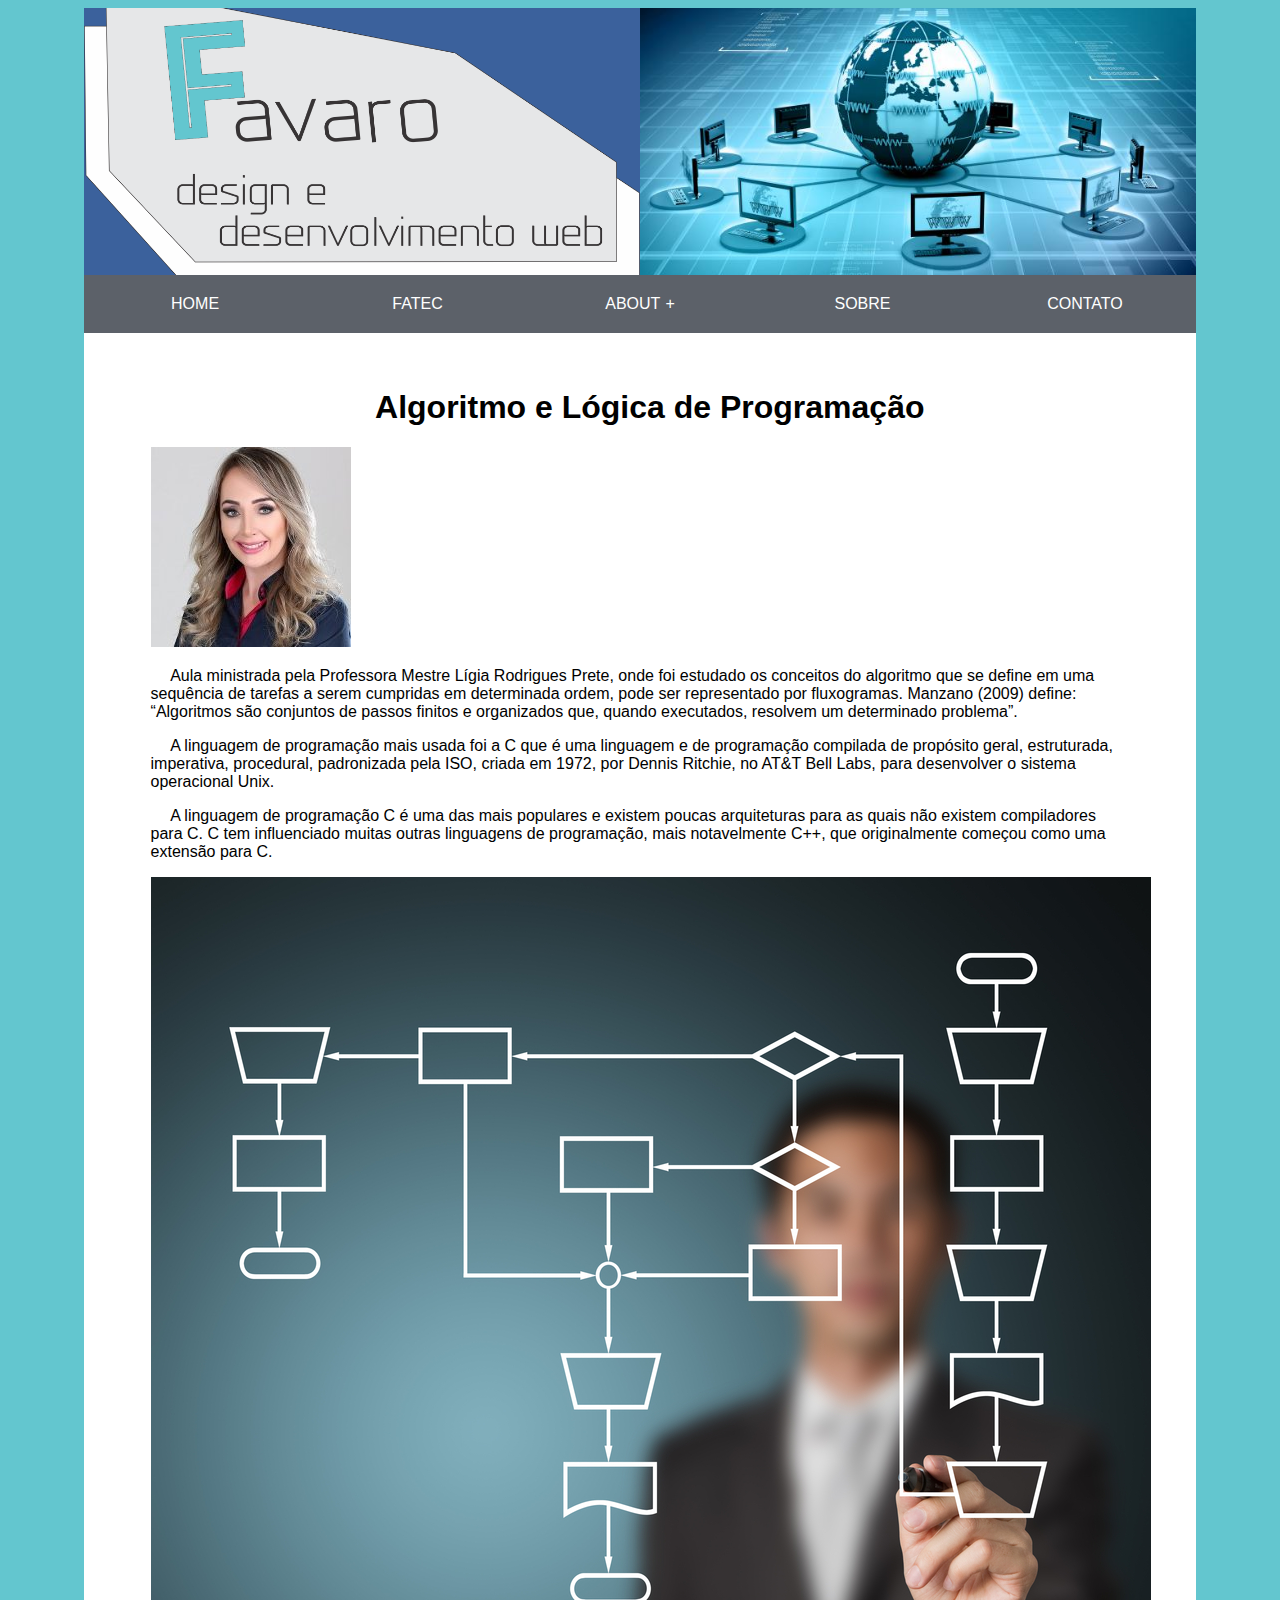
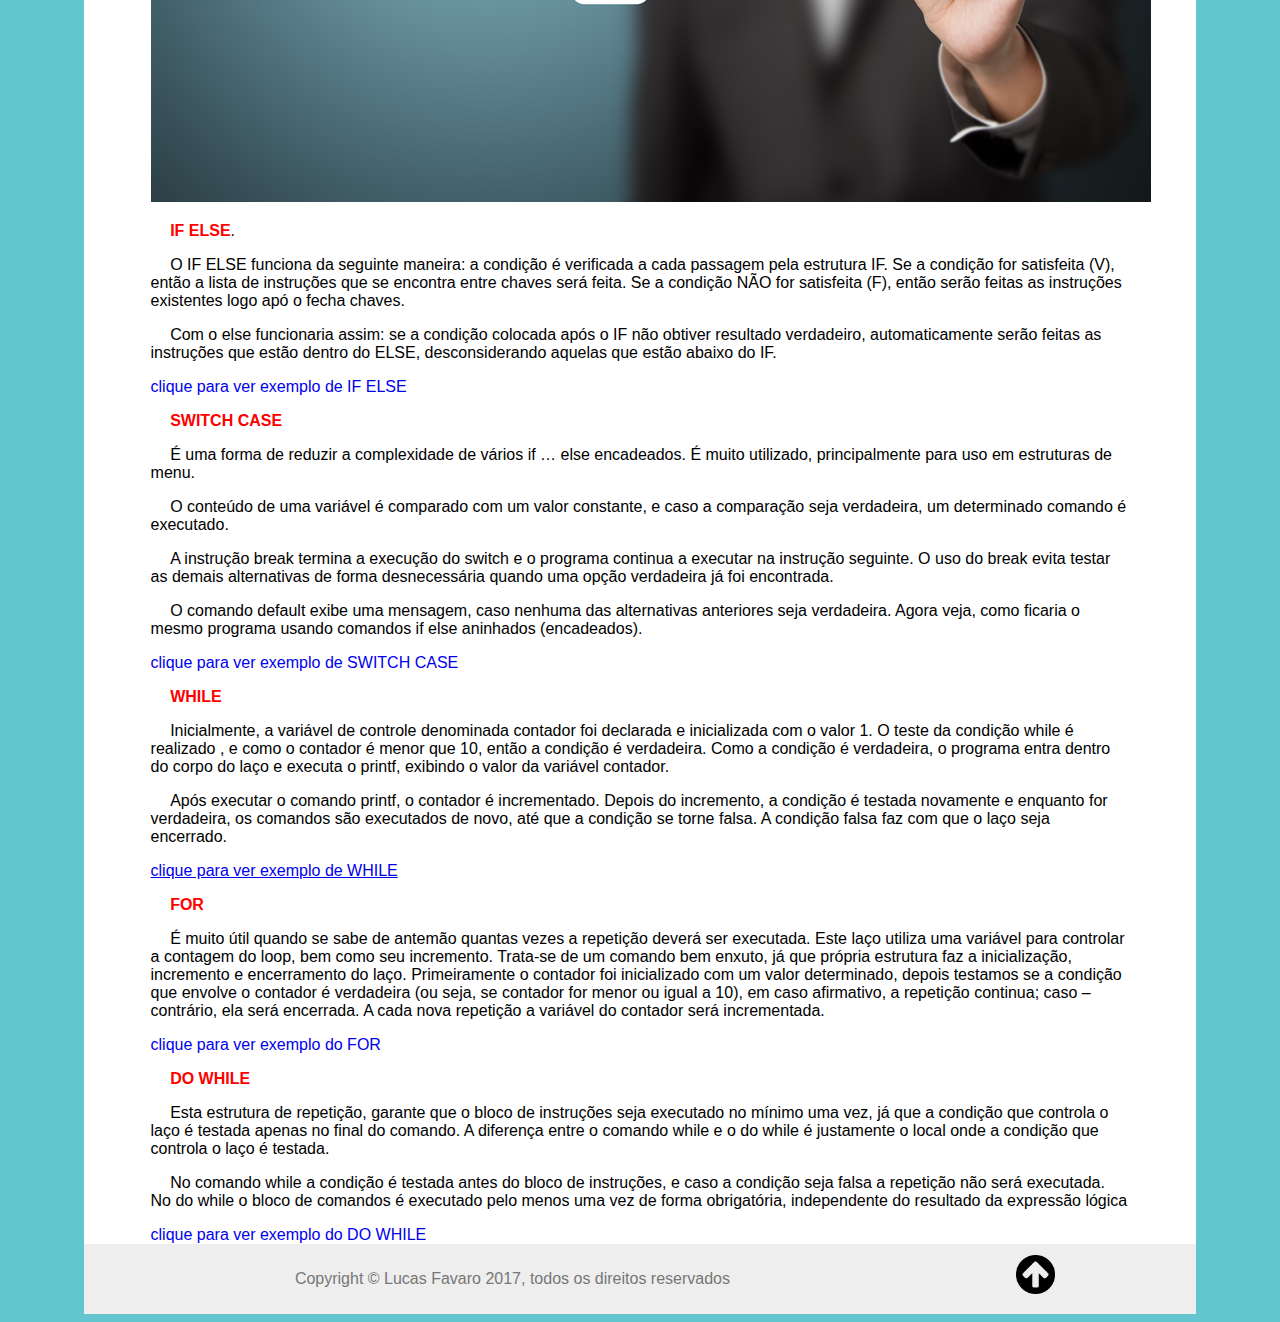
==== algoritmo.html @ 5ed399e3 "Blog com algumas alteraçoes no css" ====
<!DOCTYPE html>
<html lang="pt-br">
    <head>
        <title>Algoritimo e lógica de programação</title>
        <meta charset="UTF-8">
        <link rel="stylesheet" type="text/css" href="css/blog.css"/>
    </head>
    <body>
        <a  name="topo"></a>
        <section>
            <header> 

                
            </header>
             <nav class="menu">
  <ul>
    <li><a href="index.html">Home</a></li>
	<li><a href="fatec.html">Fatec</a></li>
	
    <li class="sub-menu"><a href="#">About</a>
      
      <ul>
          <li><a href="algoritmo.html">Algoritmo</a></li>
          <li><a href="bases.html">Bases</a></li>
          <li><a href="criaçao_de_conteudo.html">Criação de Conteudo</a></li>
          <li><a href="design.html">Design</a></li>
          <li><a href="matematica.html">Matematica</a></li>
          <li><a href="padroes.html">Padrões</a></li>
          <li><a href="portugues.html">Português</a></li>
      </ul>
    
    </li>    
   <li><a href="sobre.html">Sobre</a></li>
	<li><a href="contato.html">Contato</a></li>
  </ul>
</nav><!--/menu-->
            <article>
                <h1>Algoritmo e Lógica de Programação</h1> 
                <img class="fotoprof" alt="professora Ligia" src="imagens/ligia.jpg" title="Prof Lígia Rodrigues Prete"/>
                <p>Aula ministrada pela Professora Mestre Lígia Rodrigues Prete, onde foi estudado os conceitos do algoritmo que 
                    se define em uma sequência de tarefas a serem 
                    cumpridas em determinada ordem, pode ser representado por fluxogramas. Manzano (2009) define: “Algoritmos são
                    conjuntos de passos finitos e organizados que, quando executados, resolvem um determinado problema”.</p>

                <p>A linguagem de programação mais usada foi a C que é uma linguagem e de programação compilada de propósito geral,
                    estruturada, imperativa, procedural, padronizada pela ISO, criada em 1972, por Dennis Ritchie, no AT&T Bell 
                    Labs, para desenvolver o sistema operacional Unix.</p>

                <p>A linguagem de programação C é uma das mais populares e existem poucas arquiteturas para as quais não existem 
                    compiladores para C. C tem influenciado muitas outras linguagens de programação, mais notavelmente C++, que 
                    originalmente começou como uma extensão para C. </p>

                <img class="alg" alt="Algoritmo" src="imagens/algoritmo.jpg"/>
                <p><strong>IF ELSE</strong>.<br/></p>

                <p>O IF ELSE funciona da seguinte maneira: a condição é verificada a cada passagem pela estrutura IF. Se a condição
                    for satisfeita (V), então a lista de instruções que se encontra entre chaves será feita.
                    Se a condição NÃO for satisfeita (F), então serão feitas as instruções existentes logo apó o fecha chaves.</p>

                <p>Com o else funcionaria assim: se a condição colocada após o IF não obtiver resultado verdadeiro, automaticamente
                    serão feitas as instruções que estão dentro do ELSE,
                    desconsiderando aquelas que estão abaixo do IF.</p>

                <a tabindex="18" class="ifelse" target="blank" href="imagens/ifelse.PNG" >clique para ver exemplo de  IF ELSE </a>

                <p><strong>SWITCH CASE</strong></p>

                <p>É uma forma de reduzir a complexidade de vários if … else encadeados. É muito utilizado, principalmente para 
                    uso em estruturas de menu.</p>

                <p>O conteúdo de uma variável é comparado com um valor constante, e caso a comparação seja verdadeira, um determinado
                    comando é executado.</p>

                <p>A instrução break termina a execução do switch e o programa continua a executar na instrução seguinte.
                    O uso do break evita testar as demais alternativas de forma desnecessária quando uma opção verdadeira já foi encontrada.</p>

                <p>O comando default exibe uma mensagem, caso nenhuma das alternativas anteriores seja verdadeira.
                    Agora veja, como ficaria o mesmo programa usando comandos if else aninhados (encadeados).</p>


                <a tabindex="19" class="ifelse" target="_blank" href="imagens/switchcase.PNG">clique para ver exemplo de SWITCH CASE</a>
                <p><strong>WHILE</strong></p>
                <p>Inicialmente, a variável de controle denominada contador foi declarada e inicializada com o valor 1.
                    O teste da condição while é realizado , e como o contador é menor que 10, então a condição é verdadeira.
                    Como a condição é verdadeira, o programa entra dentro do corpo do laço e executa o printf, exibindo o valor da 
                    variável contador.</p>

                <p>Após executar o comando printf, o contador é incrementado.
                    Depois do incremento, a condição é testada novamente e enquanto for verdadeira, os comandos são executados de 
                    novo, até que a condição se torne falsa.
                    A condição falsa faz com que o laço seja encerrado.</p>

                <a tabindex="20" class="while" target="_blank" href="imagens/while.PNG">clique para ver exemplo de WHILE</a>
                <p><strong>FOR</strong></p>
                <p>  É muito útil quando se sabe de antemão quantas vezes a repetição deverá ser executada. Este laço utiliza
                    uma variável para controlar a contagem do loop, bem como seu incremento. Trata-se de um comando bem enxuto,
                    já que própria estrutura faz a inicialização, incremento e encerramento do laço.
                    Primeiramente o contador foi inicializado com um valor determinado, depois testamos se a condição que envolve
                    o contador é verdadeira (ou seja, se contador for menor ou igual a 10), em caso afirmativo, a repetição continua; caso – contrário,
                    ela será encerrada. A cada nova repetição a variável do contador será incrementada.</p>
                <a tabindex="21" class="ifelse" target="_blank" href="imagens/for.PNG">clique para ver exemplo do FOR</a>
                <p><strong>DO WHILE</strong></p>
                <p>Esta estrutura de repetição, garante que o bloco de instruções seja executado no mínimo uma vez, já que a condição que 
                    controla o laço é testada apenas no final do comando. A diferença entre o comando while e o do while é justamente o 
                    local onde a condição que controla o laço é testada.</p>
                <p>No comando while a condição é testada antes do bloco de instruções, e caso a condição seja falsa a repetição não será
                    executada. No do while o bloco de comandos é executado pelo menos uma vez de forma obrigatória, independente do 
                    resultado da expressão lógica</p>
                <a tabindex="22" class="ifelse" target="_blank" href="imagens/do_while.PNG">clique para ver exemplo do DO WHILE</a>

            </article>
            <aside>

            </aside>
            <footer>
                <a tabindex="23" class="seta" href="#topo"><img alt="voltar ao topo" class="seta" src="imagens/seta.png" title="Voltar ao Topo"></a>
                <p class="copy">Copyright &copy; Lucas Favaro 2017, todos os direitos reservados</p>
            </footer>

        </section>       
    </body>
</html>
---- css/blog.css ----
html{
    font-family: Helvetica;
}

body,p
.menu,
.sub-menu {  
 background-size:100%vw;  
}
body{
    background-color: #63C6CF;
}
section{
    background-color: #fff;
    margin:0% 6% 0% 6%;
}
article{
    margin:5% 6% 0% 6%;
}
header{
	display:flex;
	padding:12%;
  background-color: #3B619C;
  background-image: url(../imagens/sistemas-para-internet.jpg), url(../imagens/meu_logo.png);
  background-repeat: no-repeat, no-repeat ;
	background-position:right,left;
  background-size: 50%,50%;
}
 /*#5C6169; 
 menu*/
.menu {
  font-family: sans-serif;
}
.menu ul {
  list-style: none;
  margin: 0;
  padding: 0;
  display: flex;
  flex-wrap: wrap;
}
.menu ul li {
  width: 20%;
}
@media (max-width: 40em) {
  .menu ul li {
    width: 100%;
  }
}
.menu ul li > ul {
  display: none;
  flex-direction: column;
}
.menu ul li > ul li {
  width: 100%;
}
.menu ul li:hover > ul {
  display: flex;
}
.menu a {
  text-transform: uppercase;
  display: block;
  background: #5C6169;
  padding: 20px;
  color: white;
  text-decoration: none;
  text-align: center;
}

.menu a:hover {
  background: gray;
}
.menu .sub-menu li > a {
  background: #5C6169;
  color: white;
}
.menu .sub-menu > a:after {
  content: "+";
  padding-left: 5px;
}

h1,p{
    font-size: 1,8vw;
     text-indent: 2%;  
}
h1{
   text-align: center;
}
#fateclink{
  float: right;
	padding-right:5%;
}
.fotos{
    float: right;
    height:30%;
    width:30%;
    
}
.designimage{
    height: 25%;
    width: 25%;
    margin: 2% 4% 2% 4%;
}
#tim{
  padding:15%;
  background-image: url(../imagens/tim_bernes_lee.jpg);
  background-repeat: no-repeat;
  background-position: left;
  margin-right: 2%;
  float: left;
}
#cricao{
  padding:10%;
  background-image: url(../imagens/bases.jpg), url(../imagens/protocolos.png);
  background-repeat: no-repeat,no-repeat;
}
.html{
    height:50%;
    width:50%;
}
.html1{
    float: right;
    height:50%;
    width:50%;
}
.tec{
    height: 35%;
    width: 35%;
    float: right;
    margin: 1% 0% 1% 1%;
}

.port{
    height: 30%;
    width: 30%;
    margin: 0% 0% 0% 5%;  
}
.mat{
    height: 35%;
    width: 35%;
    margin: 0% 2% 2% 1%;
    float: left;
}
.mat2{
    height: 35%;
    width: 35%;
    margin: 0% 2% 2% 5%;
    float: left;
}
#articledesign{
  border-top: solid;
  margin-top: 13%;
}
.formulario{
    padding: 2% 0% 40% 0%;
}
input,  textarea, select{
    display:block;
    margin-bottom:2%;
    size: 40%;
}
input.dis_inline{
    display:inline-block;

}
.inline{
    margin:10px;
    display:inline-block;
}




footer {
    clear: both;
    background: #eee;
    padding: 1%;
    border-top: 1% solid #ddd;
    text-align: center;
    color: #777;
}
.copy{
    margin: 15px 0px 15px 40px;
}

.ifelse{
    display: table;
    text-decoration: none;
}
.sitejefferson{
    float: right;
    margin: 100px 170px 0px 0px;
}
.siteneto{
  float: right;
  width:5%;
  height: 5%;
  margin: 100px 100px 10px 20px;
}
#seo{
  display:flex;
  padding:15%;
  background-image: url(../imagens/marketing_digital.png);
  background-repeat: no-repeat;
  background-position:left;
}
.seo1{
    float: left;
    height: 25%;
    width: 25%;
}
strong{
    color: red;
}

.artigo{   
    position: absolute;
    margin: 0px 52% 0px 5%;
}
.relatorio{
    
    float: right;
    margin: 0px 5% 0px 52%;   
}
h2{
    text-align: center;
}
.seta{ 
    height: 19%;
    width: 19%;
    float: right;
    margin: 0% 10% 0% 0%;
}

.logorede{
    width: 4%;
    height: 4%;
    margin: 21% 0% 0% 0%;
}
.redessociais{
    margin: 1% 0% 0% 5%; 
    height: 4%;
    width: 4%; 
}
.materia{
    border-bottom: solid;
}
.brasil{
    height: 50px;
    width: 50px;
    float: left;
    margin: 0% 0% 1% 40%; 
}
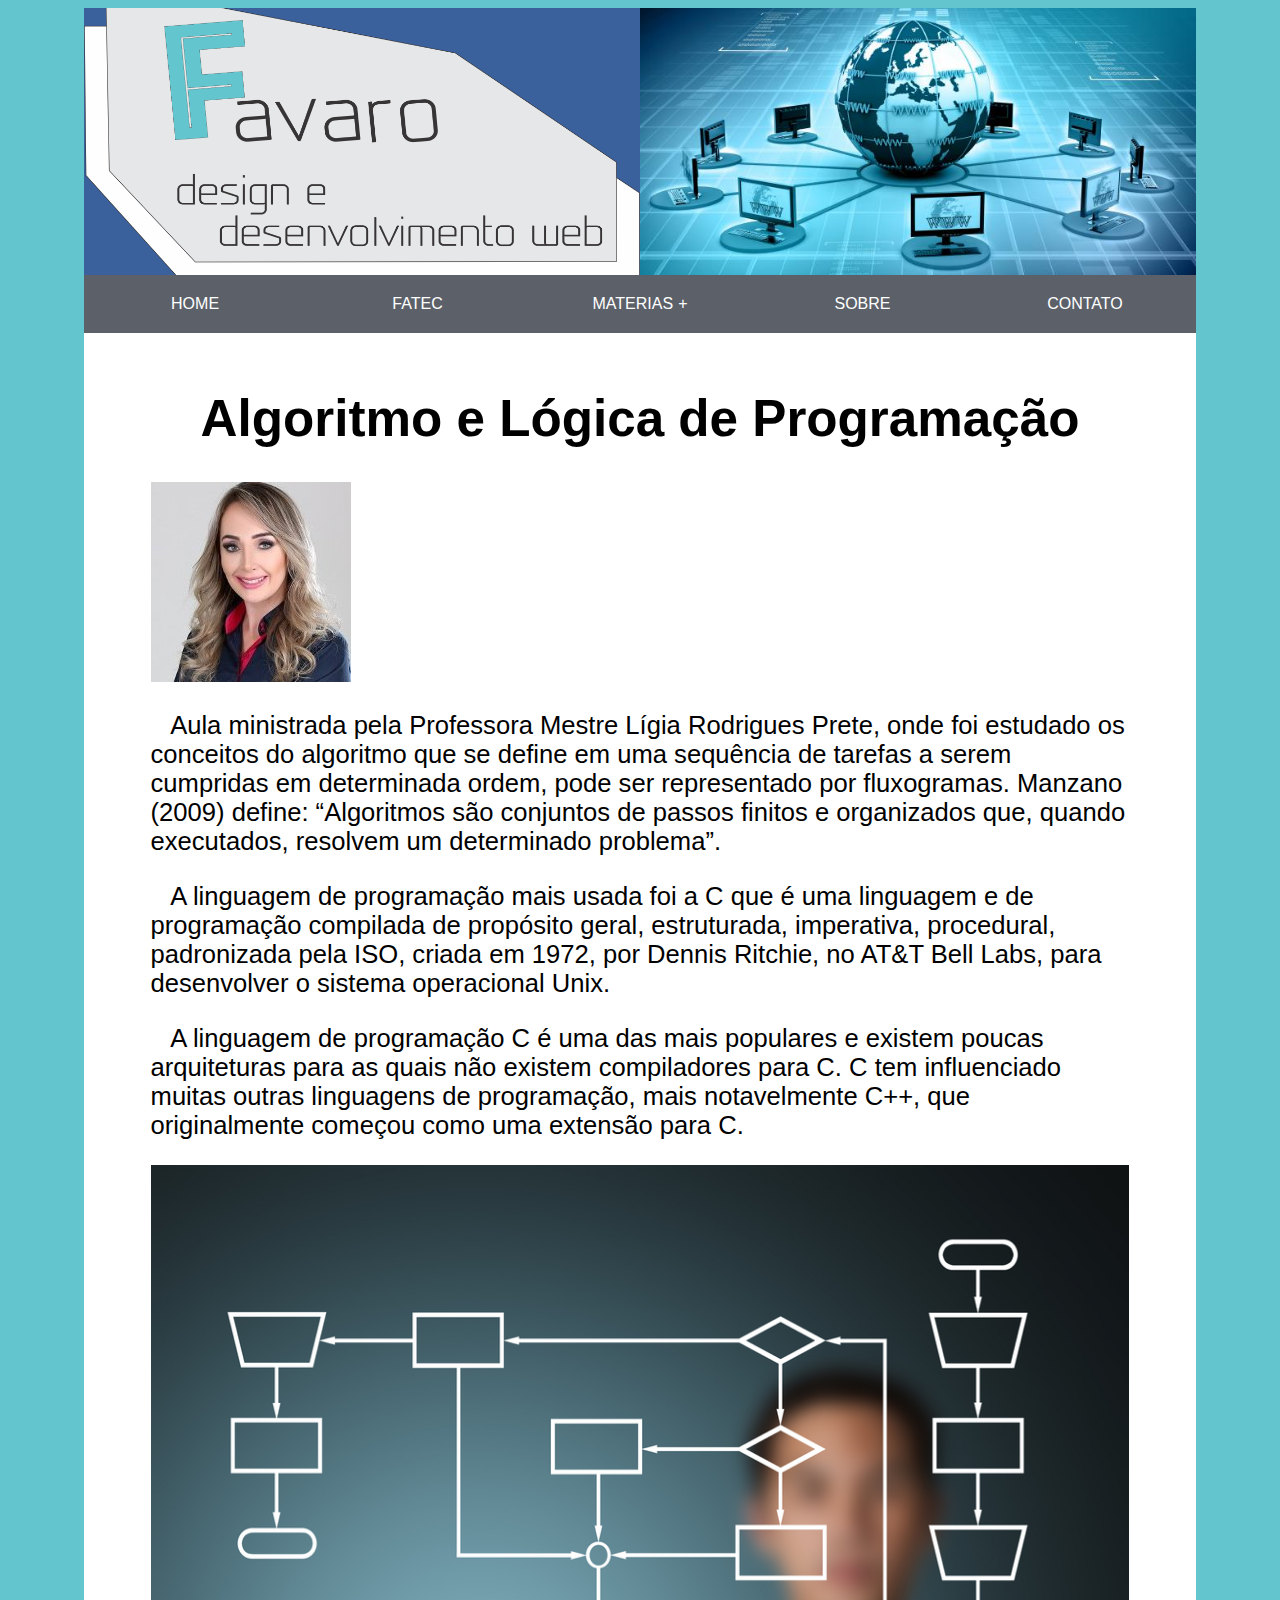
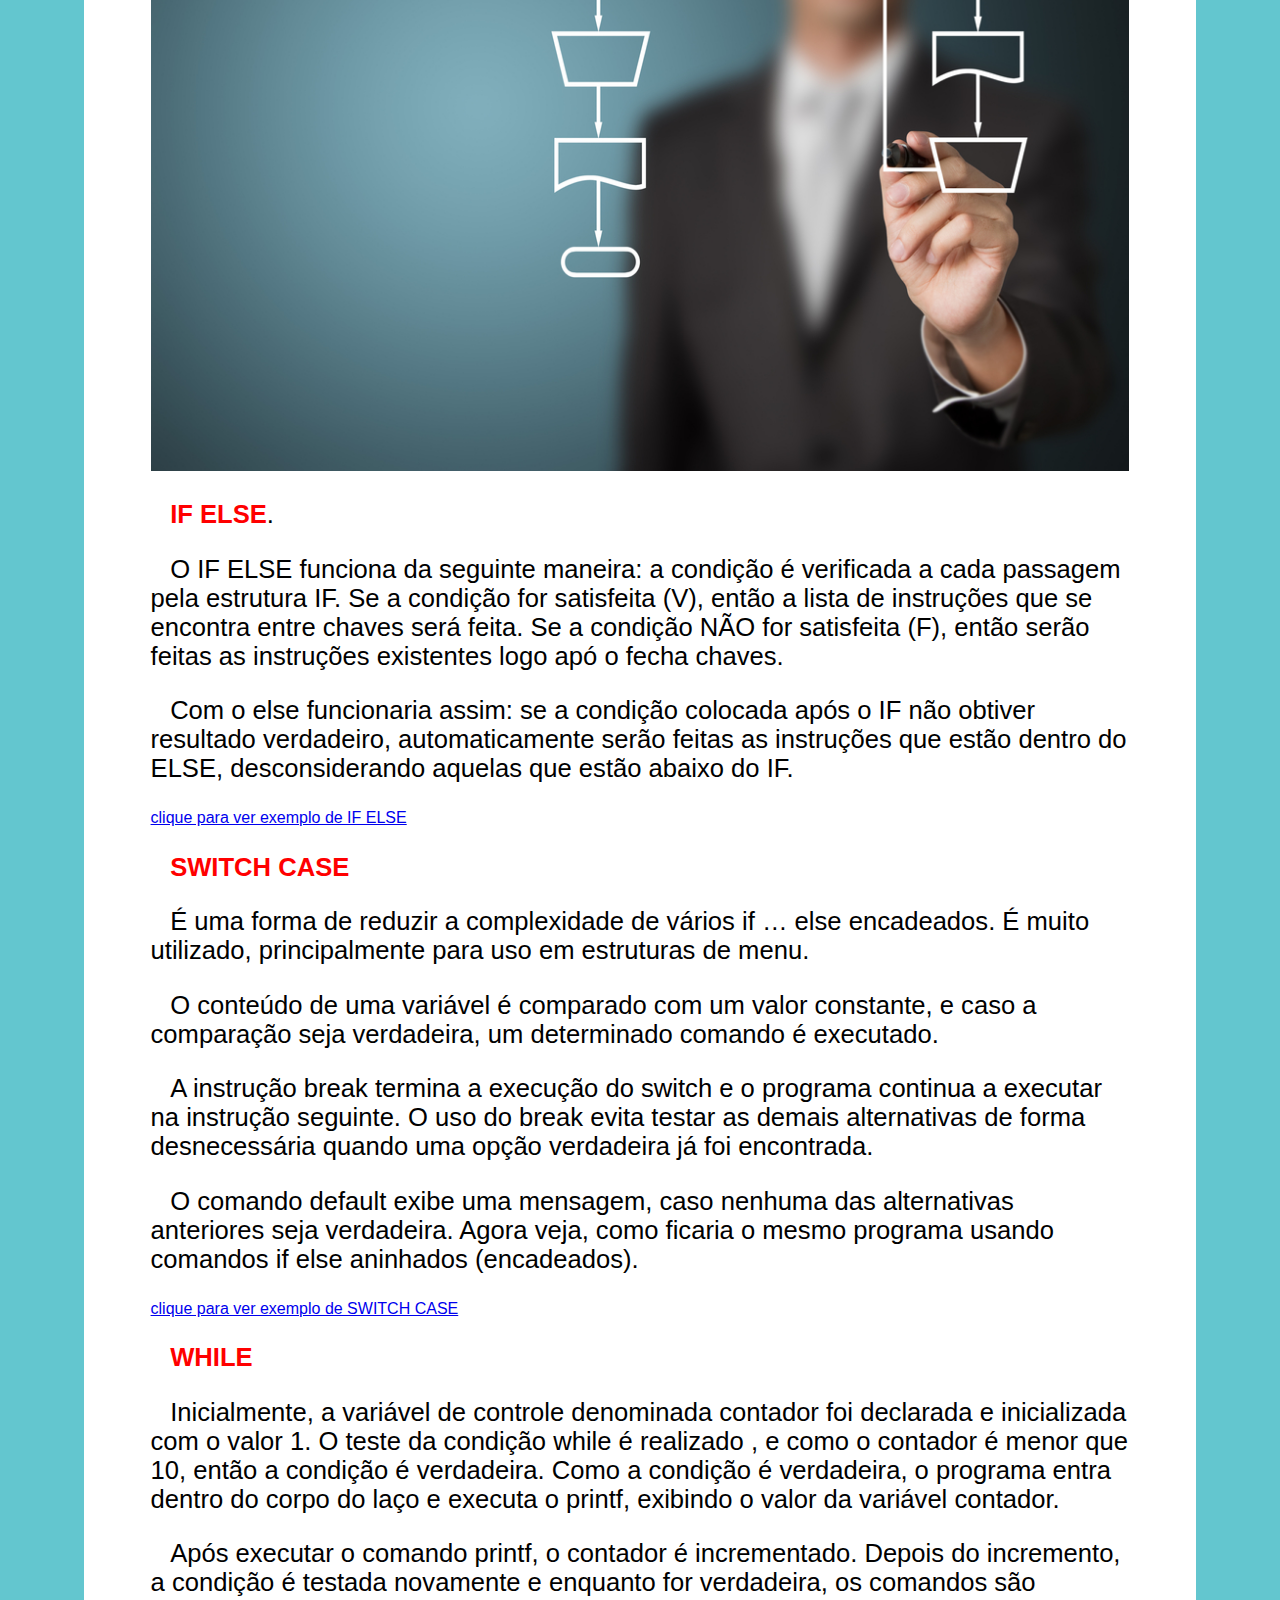
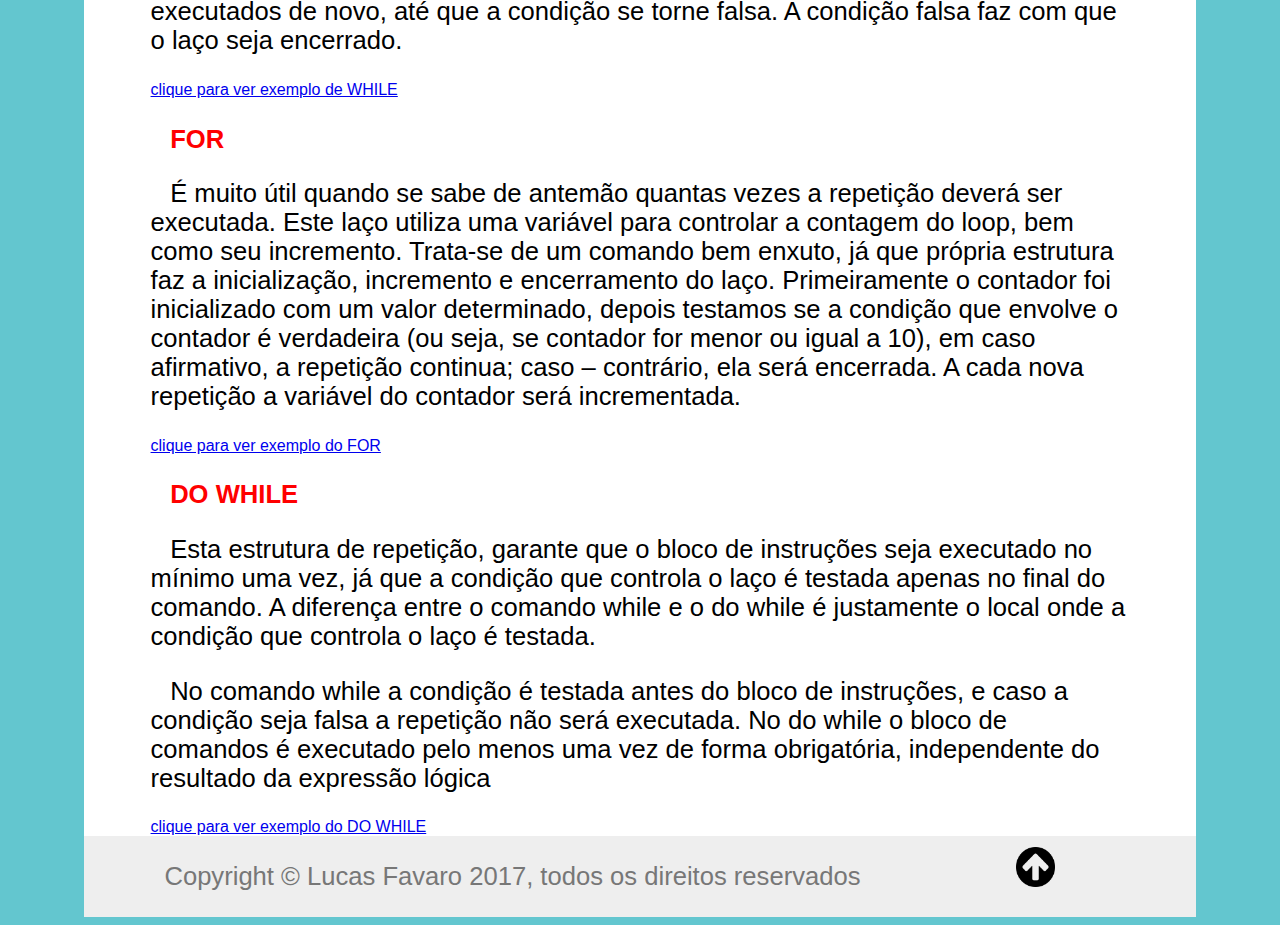
==== commit 1d9d51d7: "atualizaçao dos menus;" ====
--- a/algoritmo.html
+++ b/algoritmo.html
@@ -3,6 +3,7 @@
     <head>
         <title>Algoritimo e lógica de programação</title>
         <meta charset="UTF-8">
+        <meta name="viewport" content="width=device-width, initial-scale=1.0">
         <link rel="stylesheet" type="text/css" href="css/blog.css"/>
     </head>
     <body>
@@ -17,16 +18,16 @@
     <li><a href="index.html">Home</a></li>
 	<li><a href="fatec.html">Fatec</a></li>
 	
-    <li class="sub-menu"><a href="#">About</a>
+    <li class="sub-menu"><a href="#">Materias</a>
       
       <ul>
           <li><a href="algoritmo.html">Algoritmo</a></li>
           <li><a href="bases.html">Bases</a></li>
-          <li><a href="criaçao_de_conteudo.html">Criação de Conteudo</a></li>
+		  <li><a href="criaçao_de_conteudo.html">Criação de Conteudo</a></li>
           <li><a href="design.html">Design</a></li>
-          <li><a href="matematica.html">Matematica</a></li>
+		  <li><a href="matematica.html">Matematica</a></li>
           <li><a href="padroes.html">Padrões</a></li>
-          <li><a href="portugues.html">Português</a></li>
+		  <li><a href="portugues.html">Português</a></li>
       </ul>
     
     </li>    
--- a/css/blog.css
+++ b/css/blog.css
@@ -5,7 +5,7 @@
 body,p
 .menu,
 .sub-menu {  
- background-size:100%vw;  
+  
 }
 body{
     background-color: #63C6CF;
@@ -78,13 +78,20 @@
   padding-left: 5px;
 }
 
-h1,p{
-    font-size: 1,8vw;
+p{
+    font-size: 2vw;
      text-indent: 2%;  
 }
 h1{
+  font-size: 4vw;
    text-align: center;
 }
+
+img{
+  max-width: 100%;
+  height: auto;
+}
+
 #fateclink{
   float: right;
 	padding-right:5%;
@@ -146,10 +153,11 @@
     margin: 0% 2% 2% 5%;
     float: left;
 }
-#articledesign{
+/*#articledesign{
   border-top: solid;
   margin-top: 13%;
 }
+*/
 .formulario{
     padding: 2% 0% 40% 0%;
 }
@@ -157,12 +165,14 @@
     display:block;
     margin-bottom:2%;
     size: 40%;
+
 }
 input.dis_inline{
-    display:inline-block;
+    display:block;
 
 }
 .inline{
+  
     margin:10px;
     display:inline-block;
 }
@@ -182,10 +192,7 @@
     margin: 15px 0px 15px 40px;
 }
 
-.ifelse{
-    display: table;
-    text-decoration: none;
-}
+
 .sitejefferson{
     float: right;
     margin: 100px 170px 0px 0px;
@@ -214,12 +221,11 @@
 
 .artigo{   
     position: absolute;
-    margin: 0px 52% 0px 5%;
+    margin: 0% 52% 0% 5%;
 }
 .relatorio{
-    
-    float: right;
-    margin: 0px 5% 0px 52%;   
+    float: right;
+    margin: 0% 5% 0% 52%;   
 }
 h2{
     text-align: center;
@@ -245,8 +251,8 @@
     border-bottom: solid;
 }
 .brasil{
-    height: 50px;
-    width: 50px;
+    height: 10%;
+    width: 10%;
     float: left;
     margin: 0% 0% 1% 40%; 
 }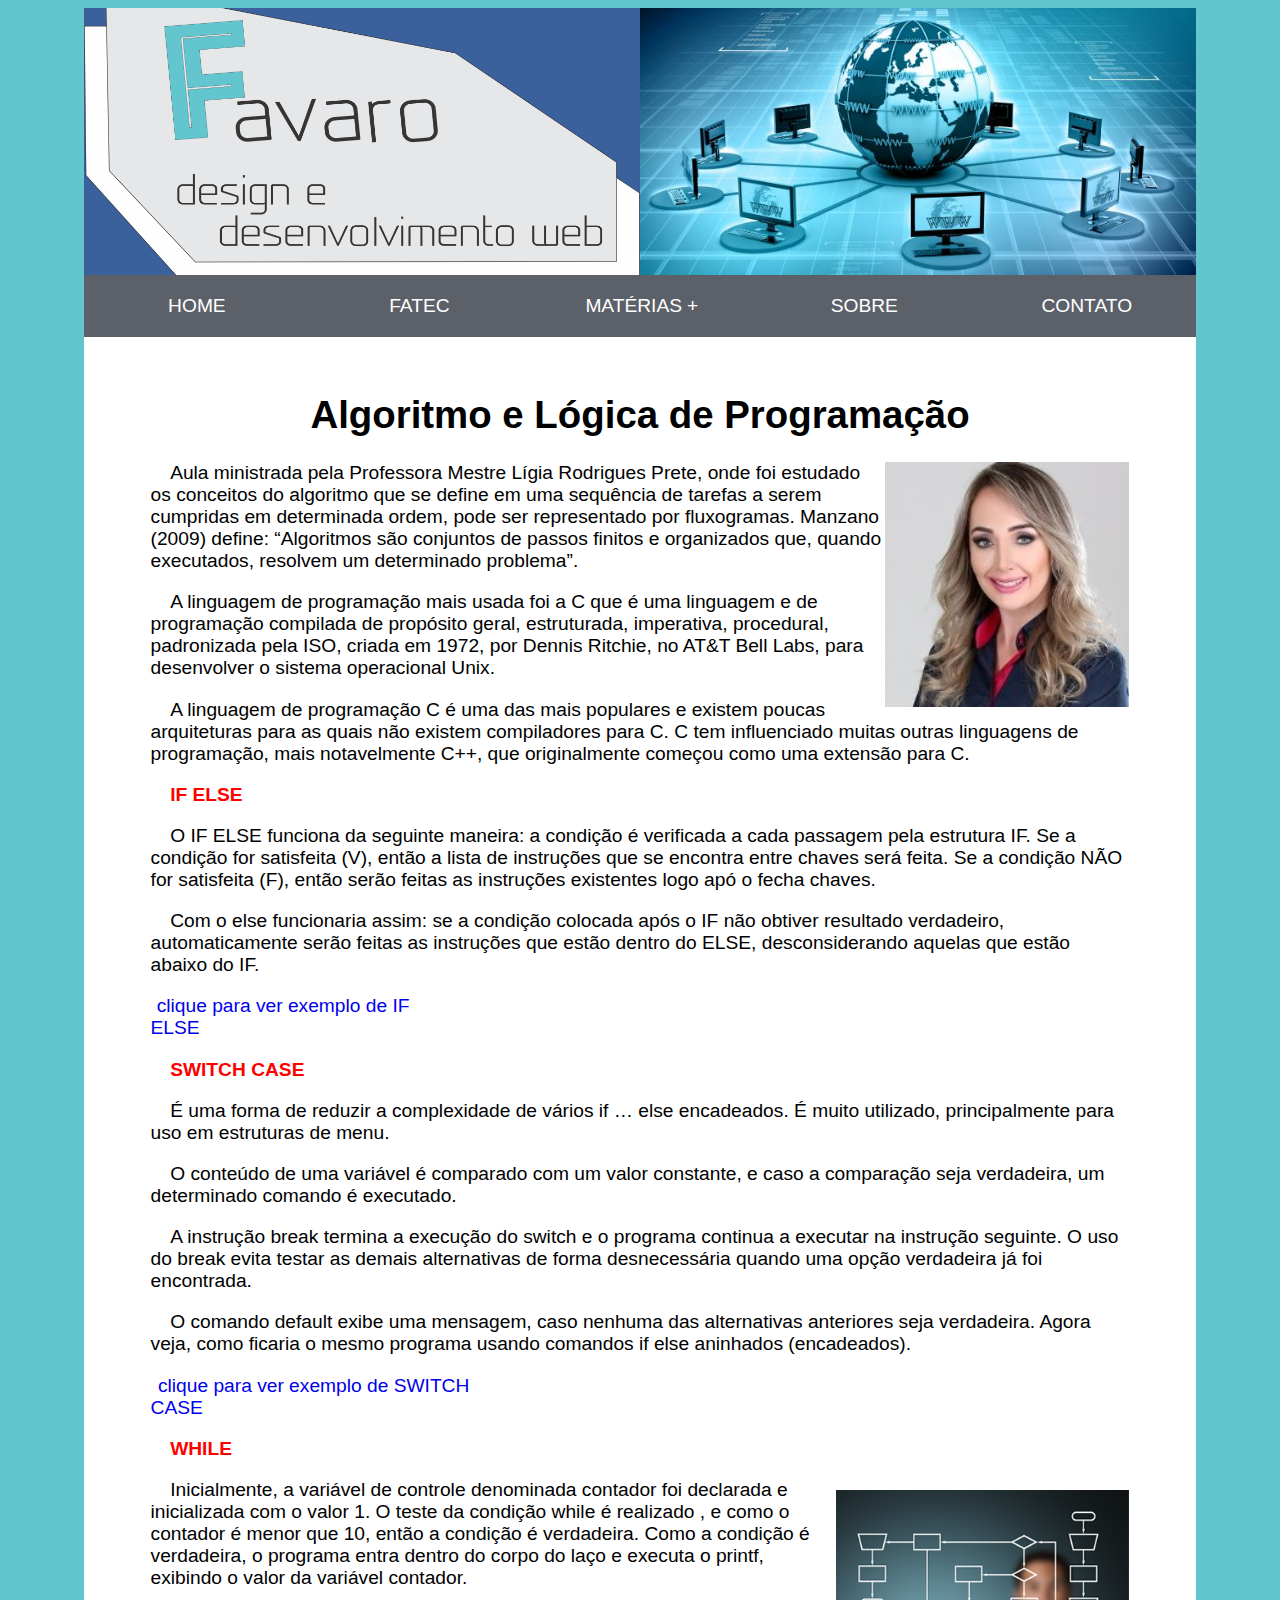
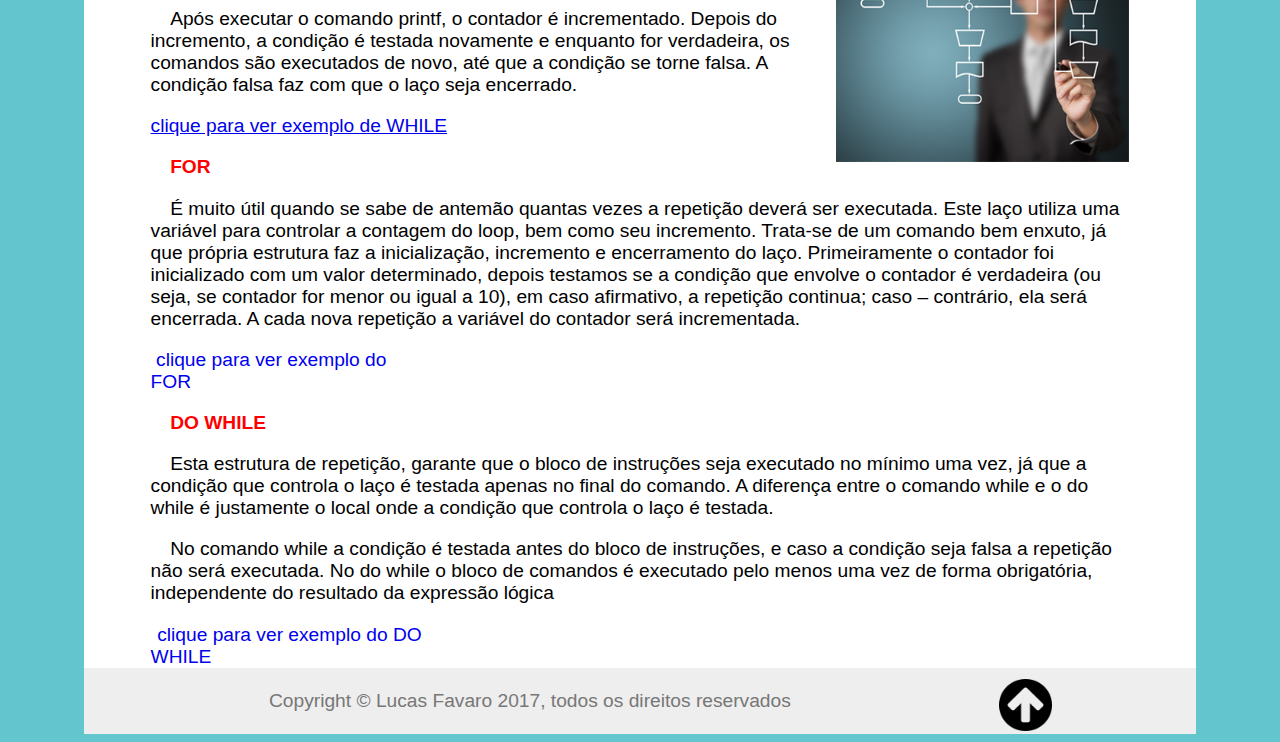
==== commit 89e673d5: "modificaçoes.. descriçao detalhada" ====
--- a/algoritmo.html
+++ b/algoritmo.html
@@ -18,16 +18,16 @@
     <li><a href="index.html">Home</a></li>
 	<li><a href="fatec.html">Fatec</a></li>
 	
-    <li class="sub-menu"><a href="#">Materias</a>
+    <li class="sub-menu"><a href="#">matérias</a>
       
       <ul>
           <li><a href="algoritmo.html">Algoritmo</a></li>
           <li><a href="bases.html">Bases</a></li>
-		  <li><a href="criaçao_de_conteudo.html">Criação de Conteudo</a></li>
+          <li><a href="criaçao_de_conteudo.html">Criação de Conteudo</a></li>
           <li><a href="design.html">Design</a></li>
-		  <li><a href="matematica.html">Matematica</a></li>
+          <li><a href="matematica.html">Matematica</a></li>
           <li><a href="padroes.html">Padrões</a></li>
-		  <li><a href="portugues.html">Português</a></li>
+          <li><a href="portugues.html">Português</a></li>
       </ul>
     
     </li>    
@@ -37,7 +37,7 @@
 </nav><!--/menu-->
             <article>
                 <h1>Algoritmo e Lógica de Programação</h1> 
-                <img class="fotoprof" alt="professora Ligia" src="imagens/ligia.jpg" title="Prof Lígia Rodrigues Prete"/>
+                <img class="fotos" alt="professora Ligia" src="imagens/ligia.jpg" title="Prof Lígia Rodrigues Prete"/>
                 <p>Aula ministrada pela Professora Mestre Lígia Rodrigues Prete, onde foi estudado os conceitos do algoritmo que 
                     se define em uma sequência de tarefas a serem 
                     cumpridas em determinada ordem, pode ser representado por fluxogramas. Manzano (2009) define: “Algoritmos são
@@ -50,9 +50,9 @@
                 <p>A linguagem de programação C é uma das mais populares e existem poucas arquiteturas para as quais não existem 
                     compiladores para C. C tem influenciado muitas outras linguagens de programação, mais notavelmente C++, que 
                     originalmente começou como uma extensão para C. </p>
-
-                <img class="alg" alt="Algoritmo" src="imagens/algoritmo.jpg"/>
-                <p><strong>IF ELSE</strong>.<br/></p>
+                    
+                    
+                <p><strong>IF ELSE</strong><br/></p>
 
                 <p>O IF ELSE funciona da seguinte maneira: a condição é verificada a cada passagem pela estrutura IF. Se a condição
                     for satisfeita (V), então a lista de instruções que se encontra entre chaves será feita.
@@ -81,6 +81,10 @@
 
                 <a tabindex="19" class="ifelse" target="_blank" href="imagens/switchcase.PNG">clique para ver exemplo de SWITCH CASE</a>
                 <p><strong>WHILE</strong></p>
+
+                    <div id="alg">
+                    </div>
+                    
                 <p>Inicialmente, a variável de controle denominada contador foi declarada e inicializada com o valor 1.
                     O teste da condição while é realizado , e como o contador é menor que 10, então a condição é verdadeira.
                     Como a condição é verdadeira, o programa entra dentro do corpo do laço e executa o printf, exibindo o valor da 
--- a/css/blog.css
+++ b/css/blog.css
@@ -2,11 +2,6 @@
     font-family: Helvetica;
 }
 
-body,p
-.menu,
-.sub-menu {  
-  
-}
 body{
     background-color: #63C6CF;
 }
@@ -26,8 +21,7 @@
 	background-position:right,left;
   background-size: 50%,50%;
 }
- /*#5C6169; 
- menu*/
+ /*menu*/
 .menu {
   font-family: sans-serif;
 }
@@ -78,12 +72,12 @@
   padding-left: 5px;
 }
 
-p{
-    font-size: 2vw;
+p,a{
+    font-size: 1.5vw;
      text-indent: 2%;  
 }
-h1{
-  font-size: 4vw;
+h1,h2,h3{
+  font-size: 3vw;
    text-align: center;
 }
 
@@ -92,15 +86,14 @@
   height: auto;
 }
 
-#fateclink{
+.fateclink{
   float: right;
-	padding-right:5%;
+  padding-right:5%;
 }
 .fotos{
     float: right;
-    height:30%;
-    width:30%;
-    
+    height:25%;
+    width:25%; 
 }
 .designimage{
     height: 25%;
@@ -108,77 +101,86 @@
     margin: 2% 4% 2% 4%;
 }
 #tim{
-  padding:15%;
+  padding:13%;
+   background-size:100%;
   background-image: url(../imagens/tim_bernes_lee.jpg);
   background-repeat: no-repeat;
   background-position: left;
   margin-right: 2%;
   float: left;
 }
-#cricao{
-  padding:10%;
-  background-image: url(../imagens/bases.jpg), url(../imagens/protocolos.png);
-  background-repeat: no-repeat,no-repeat;
-}
+#criacao{
+  background-size:45%;
+  padding:13%;
+  background-image: url(../imagens/protocolos.png);
+  background-position: left;
+  background-repeat: no-repeat;
+}
+#alg{
+   background-size:100%;
+  background-image: url(../imagens/algoritmo.png);
+   padding:15%;
+   background-repeat: no-repeat;
+   background-position: right;
+   float: right;
+}
+
 .html{
+    float: right;
     height:50%;
     width:50%;
 }
-.html1{
-    float: right;
-    height:50%;
-    width:50%;
-}
 .tec{
-    height: 35%;
-    width: 35%;
     float: right;
     margin: 1% 0% 1% 1%;
 }
-
-.port{
-    height: 30%;
-    width: 30%;
-    margin: 0% 0% 0% 5%;  
-}
-.mat{
-    height: 35%;
-    width: 35%;
-    margin: 0% 2% 2% 1%;
-    float: left;
-}
-.mat2{
-    height: 35%;
-    width: 35%;
-    margin: 0% 2% 2% 5%;
-    float: left;
-}
-/*#articledesign{
+#port1{
+  background-size:100%;
+  background-image: url(../imagens/portugues.jpg);
+  padding:15%;
+  background-repeat: no-repeat;
+  background-position: right;
+  margin: 0% 5% 0% 5%;  
+}
+#port{
+  background-size:100%;
+  background-image: url(../imagens/portugues1.jpg);
+  padding:20%;
+  background-repeat: no-repeat;
+  background-position: left;
+  margin: 0% 5% 0% 5%;  
+  float: left;
+}
+#mat{
+  background-size:50%;
+  padding: 15%;
+  background-image: url("../imagens/matematica1.jpg"), url("../imagens/matematica2.jpg");
+  background-position: left,right;
+  background-repeat: no-repeat;
+}
+#articledesign{
   border-top: solid;
   margin-top: 13%;
 }
-*/
+#seo{
+  background-size:35%;
+  padding:15%;
+  background-image: url(../imagens/seo.jpg);
+  background-repeat: no-repeat;
+  background-position:left;
+}
+
 .formulario{
-    padding: 2% 0% 40% 0%;
+    padding: 2% 0% 10% 0%;
 }
 input,  textarea, select{
     display:block;
     margin-bottom:2%;
     size: 40%;
-
 }
 input.dis_inline{
-    display:block;
-
-}
-.inline{
-  
-    margin:10px;
     display:inline-block;
 }
-
-
-
 
 footer {
     clear: both;
@@ -189,70 +191,42 @@
     color: #777;
 }
 .copy{
-    margin: 15px 0px 15px 40px;
-}
-
-
-.sitejefferson{
-    float: right;
-    margin: 100px 170px 0px 0px;
-}
-.siteneto{
+    margin: 1% 0% 1% 10%;
+}
+
+.ifelse{
+    display: table;
+    text-decoration: none;
+}
+.siteCriado{
   float: right;
-  width:5%;
-  height: 5%;
-  margin: 100px 100px 10px 20px;
-}
-#seo{
-  display:flex;
-  padding:15%;
-  background-image: url(../imagens/marketing_digital.png);
-  background-repeat: no-repeat;
-  background-position:left;
-}
-.seo1{
-    float: left;
-    height: 25%;
-    width: 25%;
-}
+  margin-right: 15%; 
+}
+
 strong{
     color: red;
 }
 
-.artigo{   
+#artigo{   
     position: absolute;
     margin: 0% 52% 0% 5%;
 }
-.relatorio{
+#relatorio{
     float: right;
     margin: 0% 5% 0% 52%;   
 }
-h2{
-    text-align: center;
-}
 .seta{ 
-    height: 19%;
-    width: 19%;
+    height: 22%;
+    width: 22%;
     float: right;
     margin: 0% 10% 0% 0%;
-}
-
-.logorede{
-    width: 4%;
-    height: 4%;
-    margin: 21% 0% 0% 0%;
-}
-.redessociais{
-    margin: 1% 0% 0% 5%; 
-    height: 4%;
-    width: 4%; 
 }
 .materia{
     border-bottom: solid;
 }
 .brasil{
-    height: 10%;
-    width: 10%;
+    height: 7%;
+    width: 7%;
     float: left;
     margin: 0% 0% 1% 40%; 
 }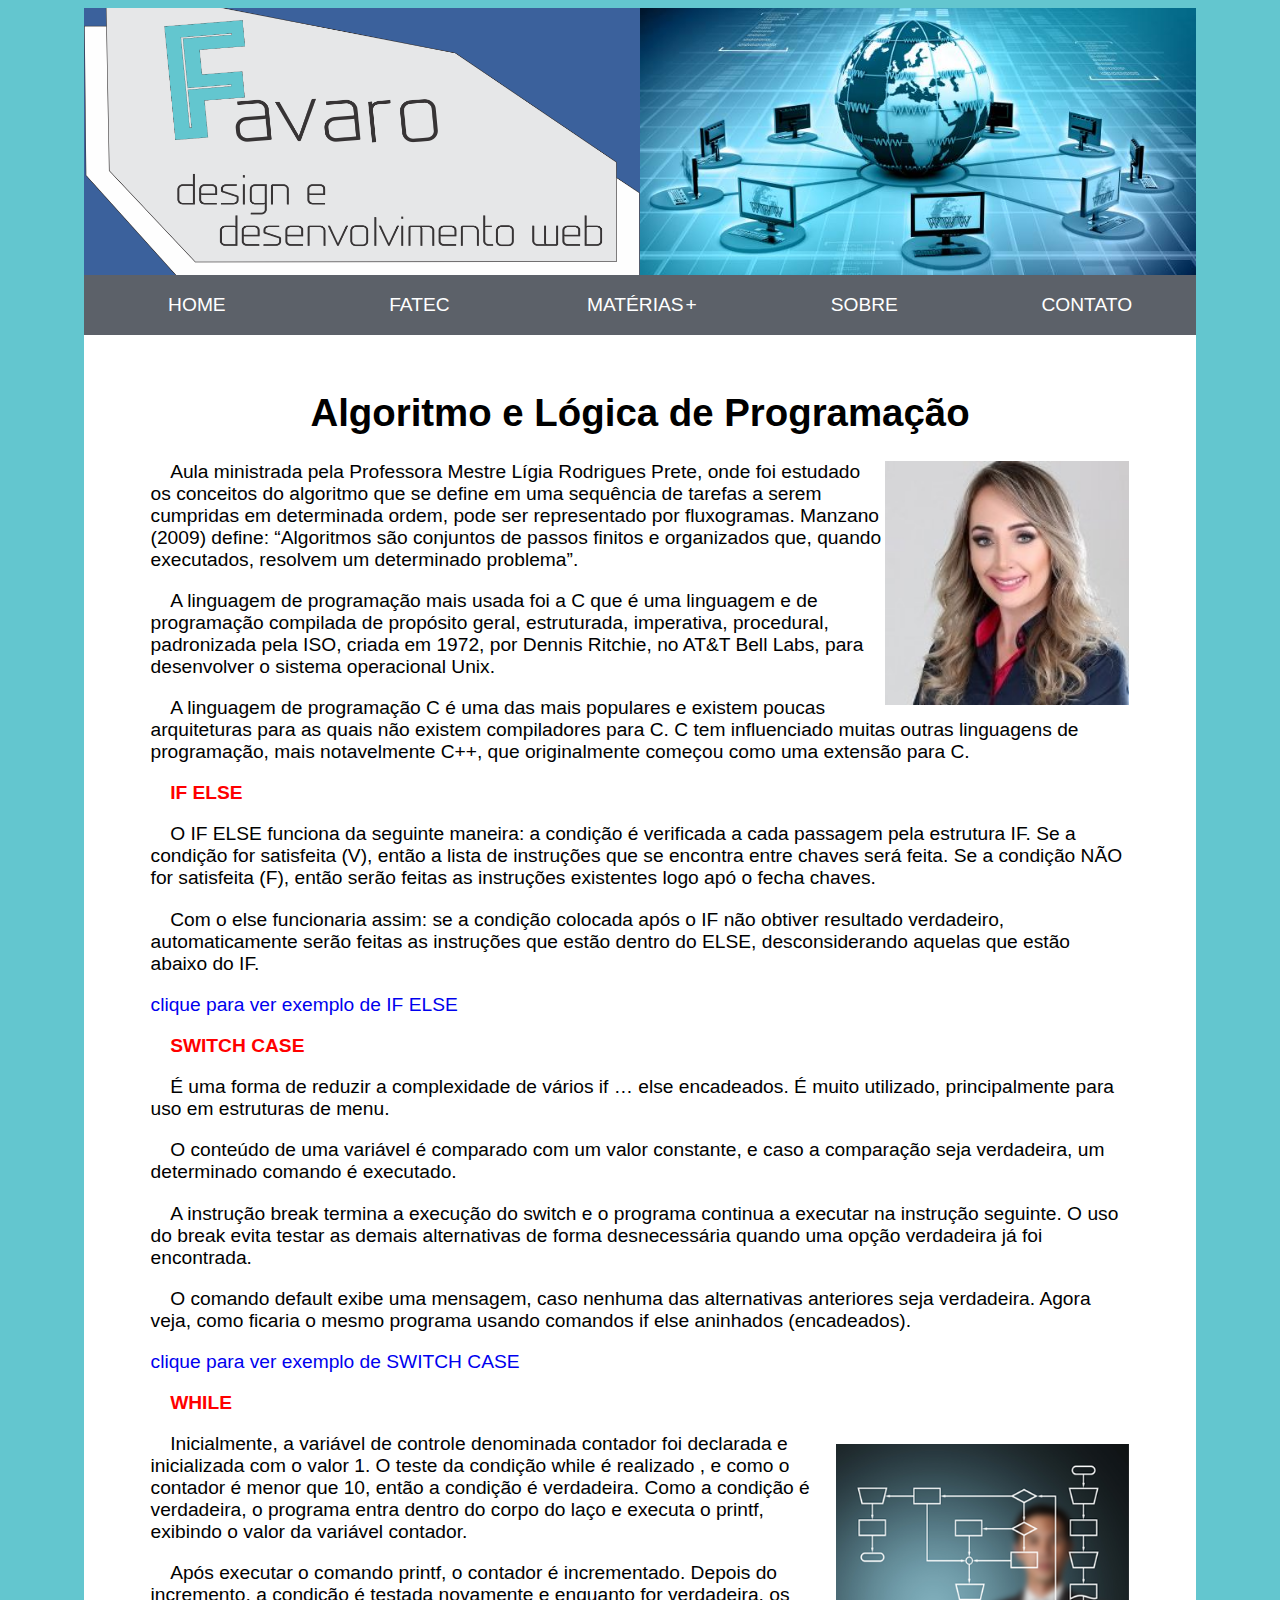
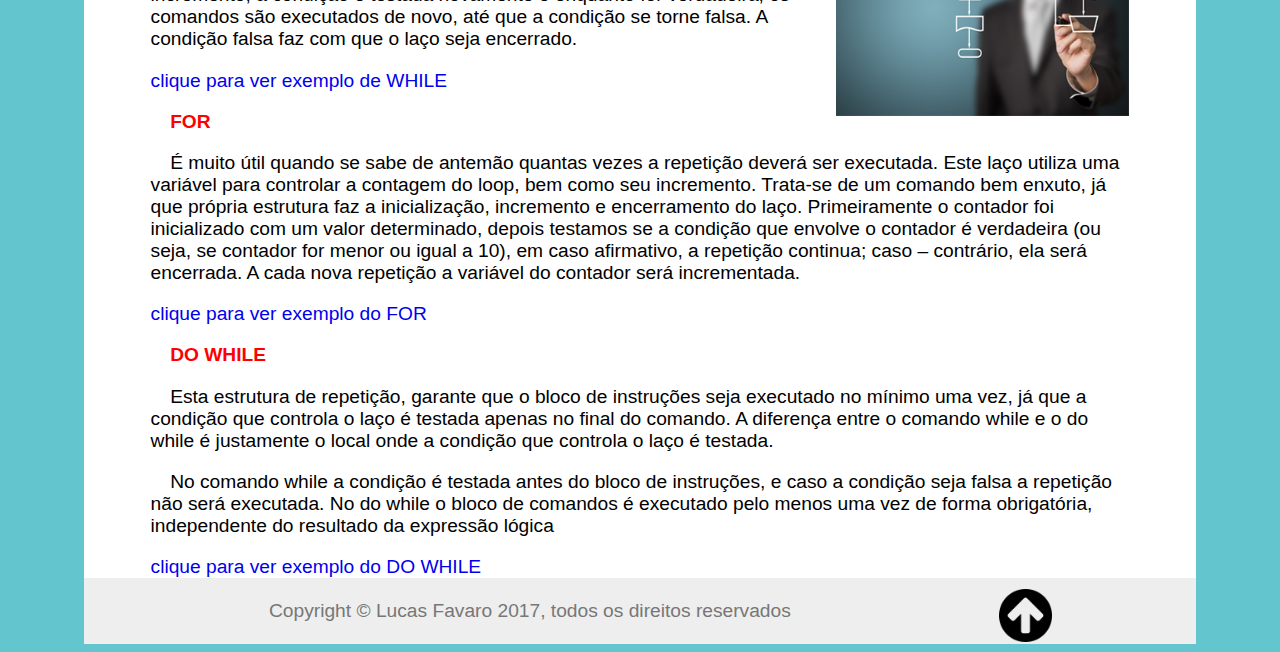
==== commit 510e765c: "Algumas pequenas adequaçoes" ====
--- a/algoritmo.html
+++ b/algoritmo.html
@@ -95,7 +95,7 @@
                     novo, até que a condição se torne falsa.
                     A condição falsa faz com que o laço seja encerrado.</p>
 
-                <a tabindex="20" class="while" target="_blank" href="imagens/while.PNG">clique para ver exemplo de WHILE</a>
+                <a tabindex="20" class="ifelse" target="_blank" href="imagens/while.PNG">clique para ver exemplo de WHILE</a>
                 <p><strong>FOR</strong></p>
                 <p>  É muito útil quando se sabe de antemão quantas vezes a repetição deverá ser executada. Este laço utiliza
                     uma variável para controlar a contagem do loop, bem como seu incremento. Trata-se de um comando bem enxuto,
--- a/css/blog.css
+++ b/css/blog.css
@@ -1,7 +1,6 @@
 html{
     font-family: Helvetica;
 }
-
 body{
     background-color: #63C6CF;
 }
@@ -14,6 +13,7 @@
 }
 header{
 	display:flex;
+  flex-flow:row wrap; 
 	padding:12%;
   background-color: #3B619C;
   background-image: url(../imagens/sistemas-para-internet.jpg), url(../imagens/meu_logo.png);
@@ -54,7 +54,7 @@
   text-transform: uppercase;
   display: block;
   background: #5C6169;
-  padding: 20px;
+  padding: 1.5vw;
   color: white;
   text-decoration: none;
   text-align: center;
@@ -69,7 +69,7 @@
 }
 .menu .sub-menu > a:after {
   content: "+";
-  padding-left: 5px;
+  padding-left: 1%;
 }
 
 p,a{
@@ -101,13 +101,13 @@
     margin: 2% 4% 2% 4%;
 }
 #tim{
-  padding:13%;
-   background-size:100%;
+  float: left;
+  padding:16%;
+  background-size:100%;
   background-image: url(../imagens/tim_bernes_lee.jpg);
   background-repeat: no-repeat;
   background-position: left;
   margin-right: 2%;
-  float: left;
 }
 #criacao{
   background-size:45%;
@@ -115,6 +115,8 @@
   background-image: url(../imagens/protocolos.png);
   background-position: left;
   background-repeat: no-repeat;
+  margin-left: 5%;
+  margin:auto;
 }
 #alg{
    background-size:100%;
@@ -144,21 +146,20 @@
 }
 #port{
   background-size:100%;
+  padding:25%;
   background-image: url(../imagens/portugues1.jpg);
-  padding:20%;
-  background-repeat: no-repeat;
-  background-position: left;
-  margin: 0% 5% 0% 5%;  
-  float: left;
+  background-repeat: no-repeat;
+  background-position: left ;
 }
 #mat{
-  background-size:50%;
+  background-size:45%,50%;
   padding: 15%;
   background-image: url("../imagens/matematica1.jpg"), url("../imagens/matematica2.jpg");
   background-position: left,right;
   background-repeat: no-repeat;
 }
 #articledesign{
+
   border-top: solid;
   margin-top: 13%;
 }
@@ -195,12 +196,13 @@
 }
 
 .ifelse{
-    display: table;
+    
     text-decoration: none;
 }
 .siteCriado{
   float: right;
-  margin-right: 15%; 
+  margin-right: 15%;
+
 }
 
 strong{
@@ -220,9 +222,6 @@
     width: 22%;
     float: right;
     margin: 0% 10% 0% 0%;
-}
-.materia{
-    border-bottom: solid;
 }
 .brasil{
     height: 7%;
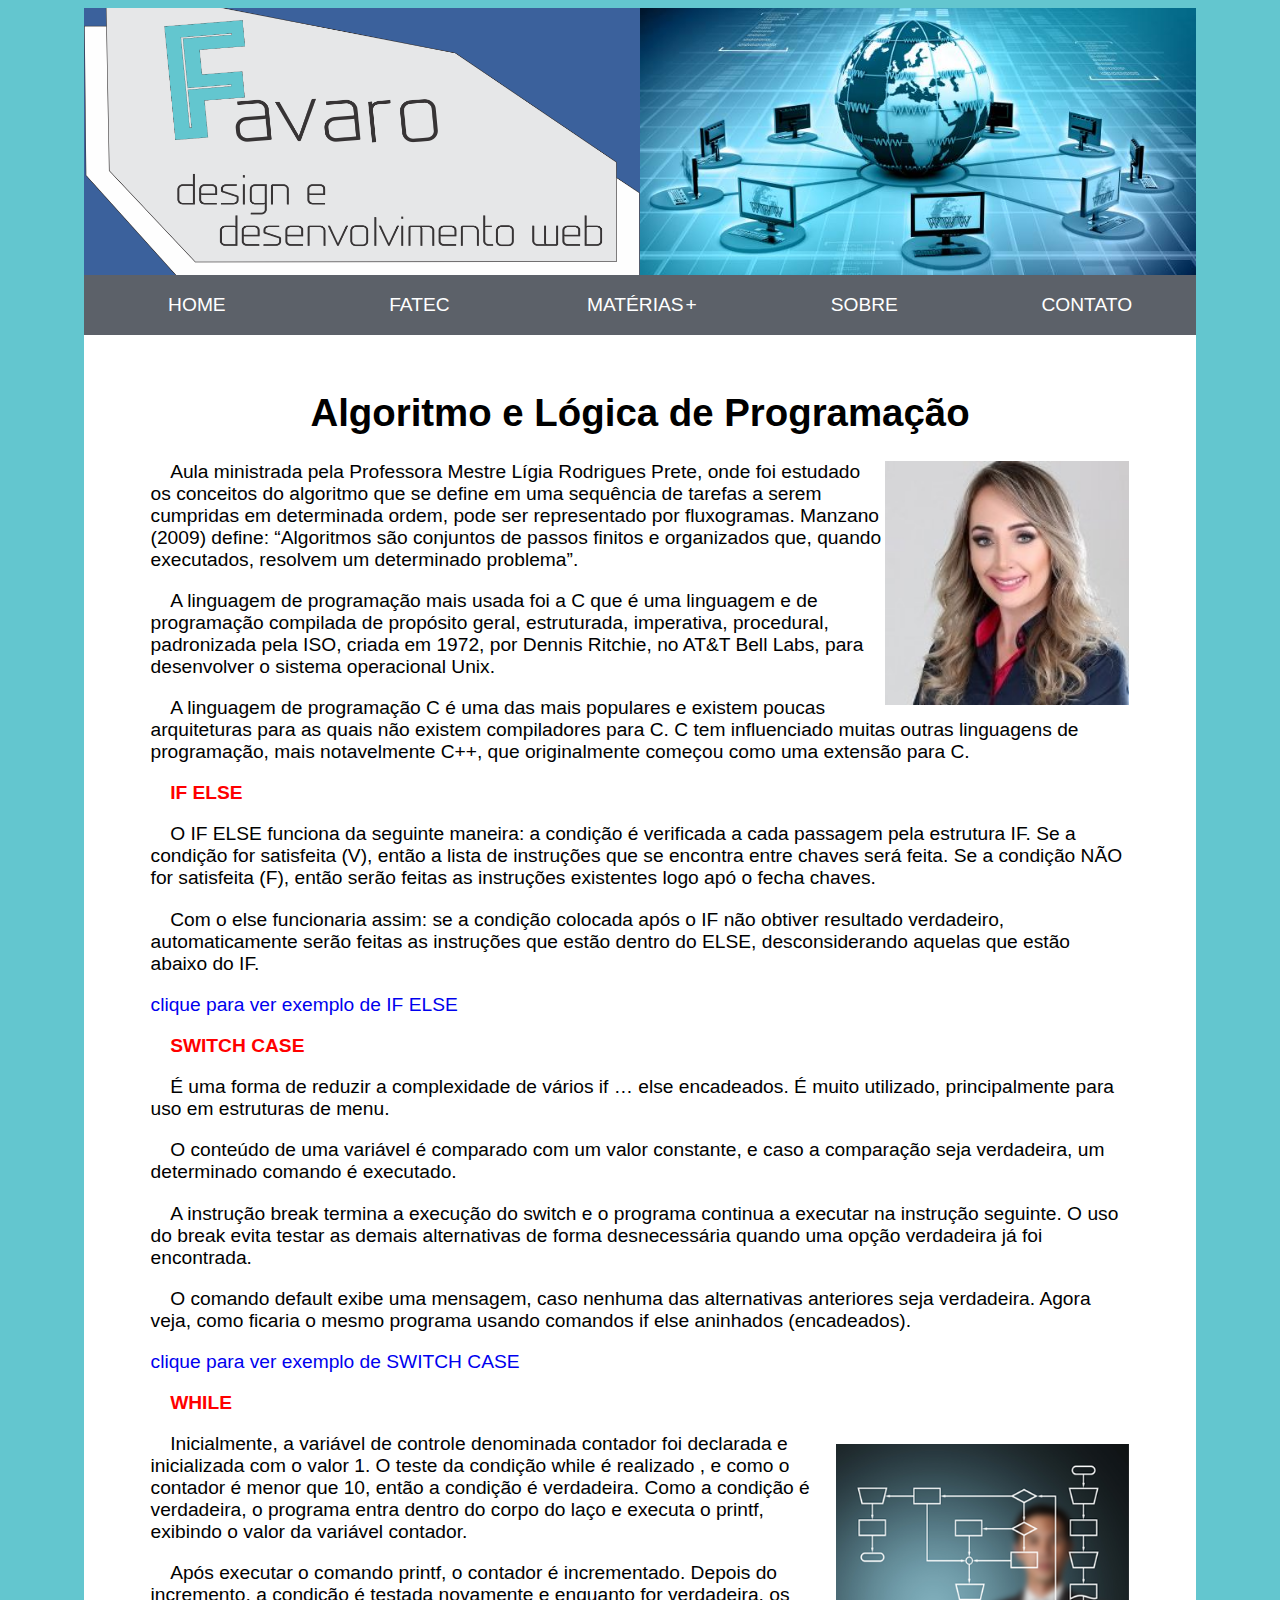
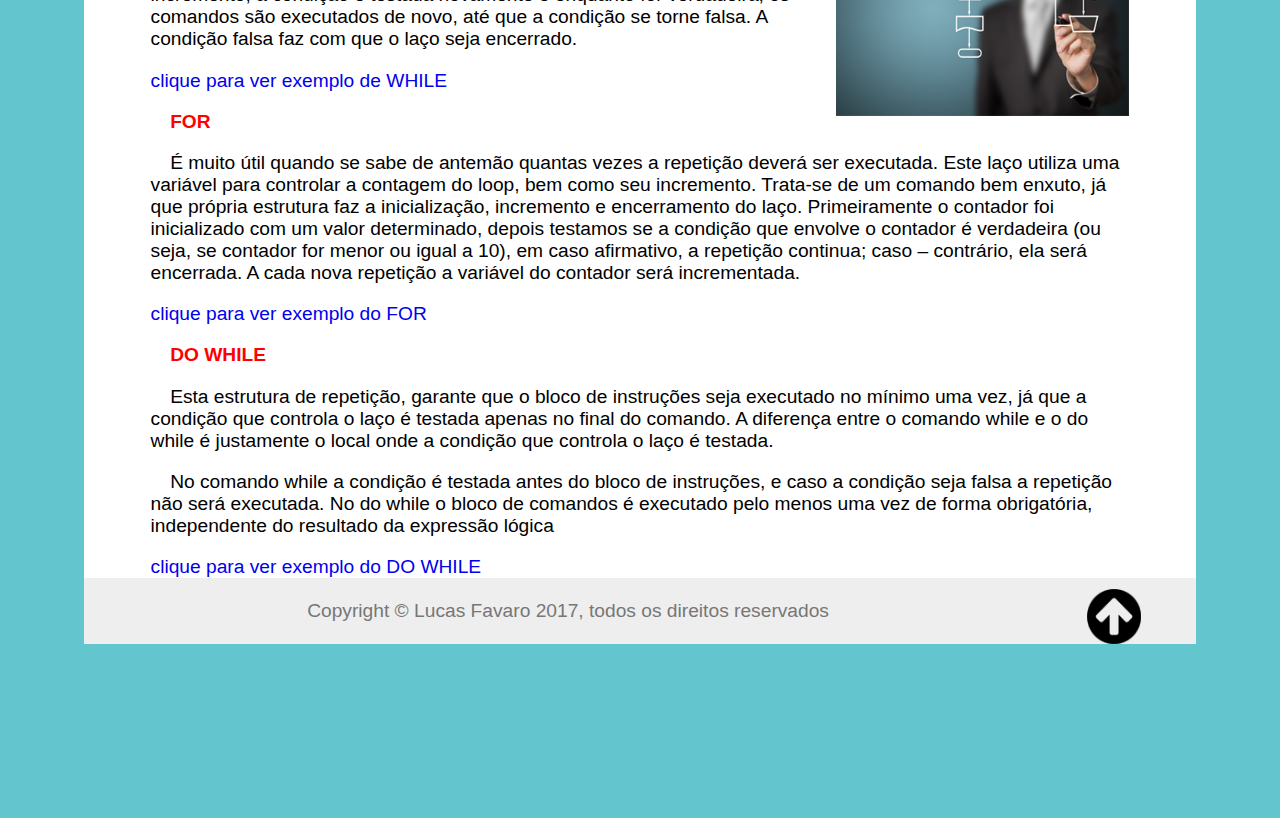
==== commit 4f8758f9: "Ler descriçao" ====
--- a/algoritmo.html
+++ b/algoritmo.html
@@ -118,7 +118,7 @@
 
             </aside>
             <footer>
-                <a tabindex="23" class="seta" href="#topo"><img alt="voltar ao topo" class="seta" src="imagens/seta.png" title="Voltar ao Topo"></a>
+                <a tabindex="19" class="seta" href="#topo"></a>
                 <p class="copy">Copyright &copy; Lucas Favaro 2017, todos os direitos reservados</p>
             </footer>
 
--- a/css/blog.css
+++ b/css/blog.css
@@ -1,7 +1,9 @@
-html{
+html,body,section,article,aside,footer{
     font-family: Helvetica;
+    background-size: 100vw;
 }
 body{
+    
     background-color: #63C6CF;
 }
 section{
@@ -95,11 +97,7 @@
     height:25%;
     width:25%; 
 }
-.designimage{
-    height: 25%;
-    width: 25%;
-    margin: 2% 4% 2% 4%;
-}
+
 #tim{
   float: left;
   padding:16%;
@@ -116,7 +114,7 @@
   background-position: left;
   background-repeat: no-repeat;
   margin-left: 5%;
-  margin:auto;
+ 
 }
 #alg{
    background-size:100%;
@@ -132,9 +130,15 @@
     height:50%;
     width:50%;
 }
-.tec{
-    float: right;
-    margin: 1% 0% 1% 1%;
+#tec{
+ 
+  float: right;
+  background-image: url(../imagens/tecnologia.jpg);
+  background-repeat: no-repeat;
+  background-size: 100%;
+  padding: 25% 25% 0% 25%;
+  background-position: top right;
+  margin: 1% 0% 1% 1%;
 }
 #port1{
   background-size:100%;
@@ -174,10 +178,15 @@
 .formulario{
     padding: 2% 0% 10% 0%;
 }
-input,  textarea, select{
+input,  textarea, select,label,fieldset,legend,textarea{
     display:block;
     margin-bottom:2%;
-    size: 40%;
+    font-size: 1.5vw;
+    size: 30vw;
+}
+textarea{
+  max-width: 20vw;
+  max-height: 20vw;
 }
 input.dis_inline{
     display:inline-block;
@@ -201,8 +210,7 @@
 }
 .siteCriado{
   float: right;
-  margin-right: 15%;
-
+  margin:0% 15% 5% 0%;
 }
 
 strong{
@@ -217,15 +225,38 @@
     float: right;
     margin: 0% 5% 0% 52%;   
 }
-.seta{ 
-    height: 22%;
-    width: 22%;
-    float: right;
-    margin: 0% 10% 0% 0%;
-}
+.seta { 
+  float: right;
+  background-image: url(../imagens/seta.png);
+  background-repeat: no-repeat;
+  background-size: 25%;
+  padding: 10%;
+  background-position: top right;
+  margin: 0% 4% 1% 1%;
+}
+   
 .brasil{
     height: 7%;
     width: 7%;
     float: left;
     margin: 0% 0% 1% 40%; 
+}
+
+.row {
+  display: flex;
+  flex-wrap: wrap;
+  align-items: flex-start;
+  flex-direction: row;
+  max-height: 100%;
+}
+
+.column img {
+  margin: 1%;
+  border: 0.5vh solid #000;
+  max-width: 20vw;
+}
+@media screen and (max-width: 800px) {
+  .column {
+     width: 100%;
+  }
 }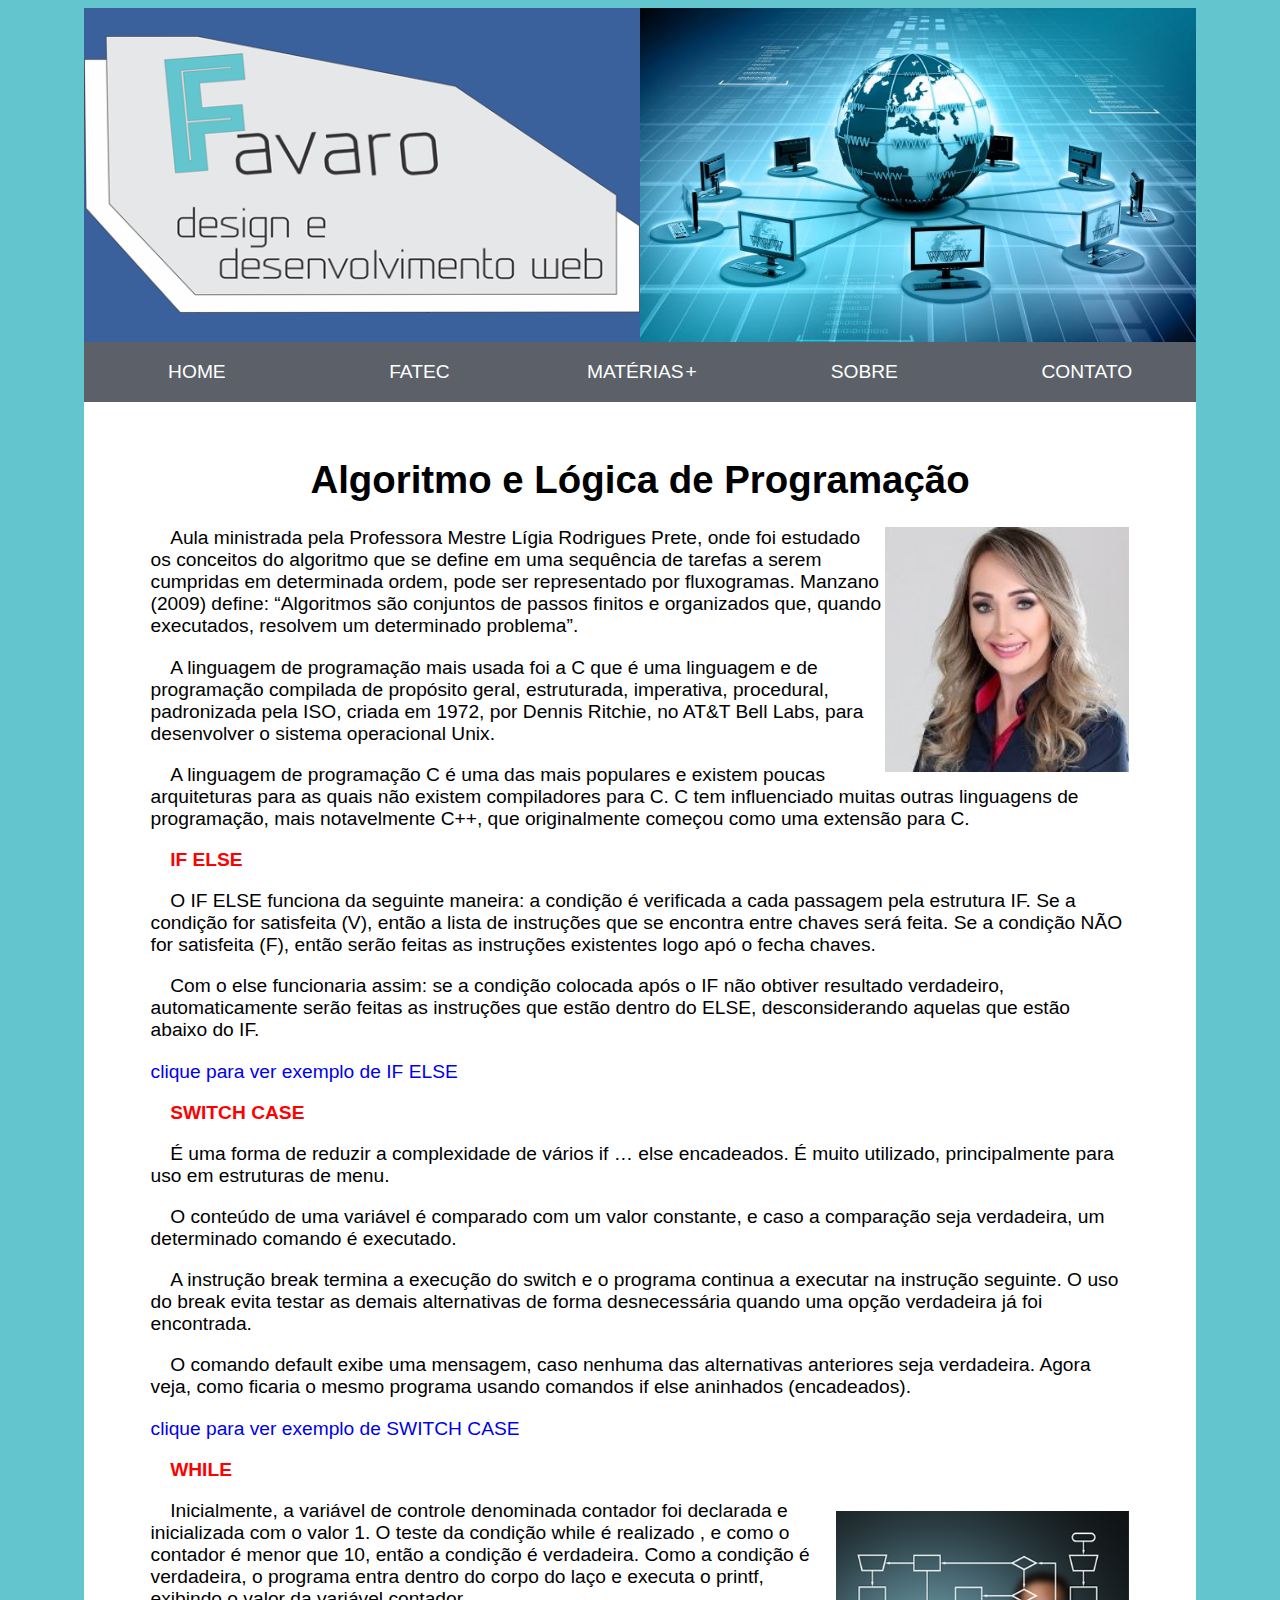
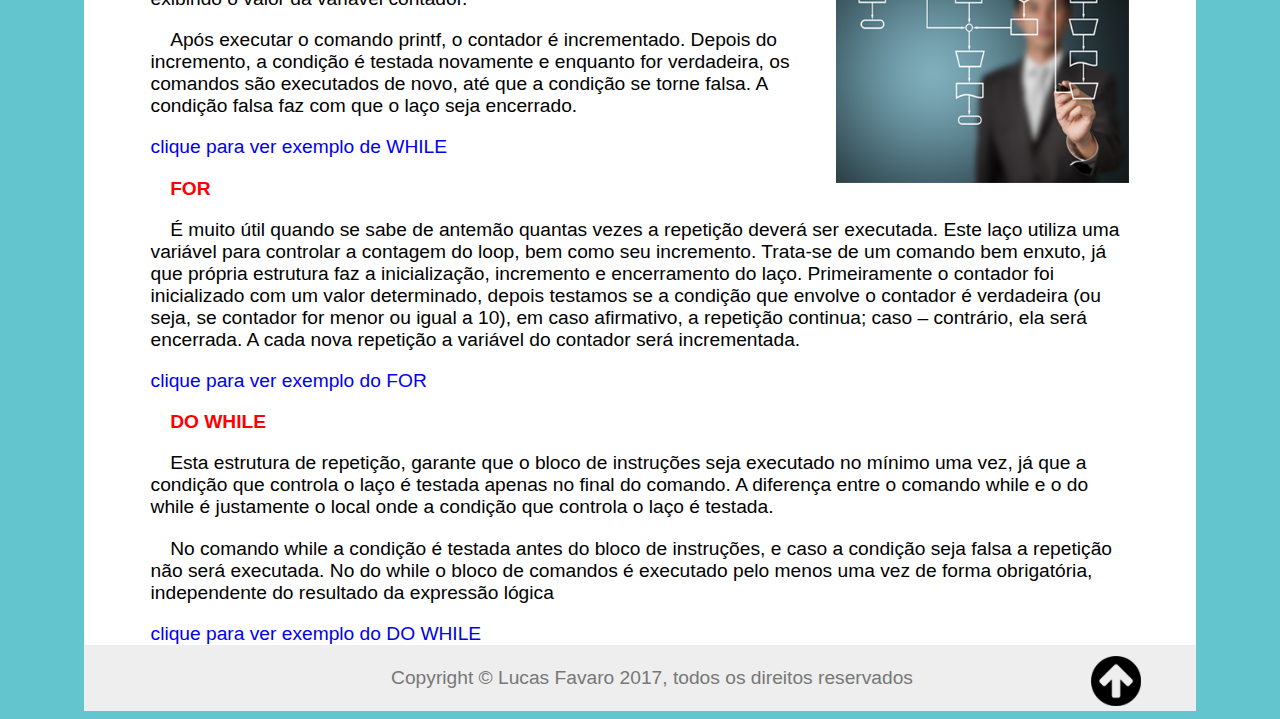
==== commit 5c290825: "Acessibilidade" ====
--- a/algoritmo.html
+++ b/algoritmo.html
@@ -15,24 +15,24 @@
             </header>
              <nav class="menu">
   <ul>
-    <li><a href="index.html">Home</a></li>
-	<li><a href="fatec.html">Fatec</a></li>
-	
-    <li class="sub-menu"><a href="#">matérias</a>
+    <li><a tabindex="1" href="index.html">Home</a></li>
+    <li><a tabindex="2" href="fatec.html">Fatec</a></li>
+    
+    <li class="sub-menu"><a tabindex="3" href="#">matérias</a>
       
       <ul>
-          <li><a href="algoritmo.html">Algoritmo</a></li>
-          <li><a href="bases.html">Bases</a></li>
-          <li><a href="criaçao_de_conteudo.html">Criação de Conteudo</a></li>
-          <li><a href="design.html">Design</a></li>
-          <li><a href="matematica.html">Matematica</a></li>
-          <li><a href="padroes.html">Padrões</a></li>
-          <li><a href="portugues.html">Português</a></li>
+          <li><a tabindex="4" href="algoritmo.html">Algoritmo</a></li>
+          <li><a tabindex="5" href="bases.html">Bases</a></li>
+          <li><a tabindex="6" href="criaçao_de_conteudo.html">Criação de Conteudo</a></li>
+          <li><a tabindex="7" href="design.html">Design</a></li>
+          <li><a tabindex="8" href="matematica.html">Matematica</a></li>
+          <li><a tabindex="9" href="padroes.html">Padrões</a></li>
+          <li><a tabindex="10" href="portugues.html">Português</a></li>
       </ul>
     
     </li>    
-   <li><a href="sobre.html">Sobre</a></li>
-	<li><a href="contato.html">Contato</a></li>
+   <li><a tabindex="11" href="sobre.html">Sobre</a></li>
+    <li><a tabindex="12" href="contato.html">Contato</a></li>
   </ul>
 </nav><!--/menu-->
             <article>
@@ -62,7 +62,7 @@
                     serão feitas as instruções que estão dentro do ELSE,
                     desconsiderando aquelas que estão abaixo do IF.</p>
 
-                <a tabindex="18" class="ifelse" target="blank" href="imagens/ifelse.PNG" >clique para ver exemplo de  IF ELSE </a>
+                <a tabindex="13" class="ifelse" target="blank" href="imagens/ifelse.PNG" >clique para ver exemplo de  IF ELSE </a>
 
                 <p><strong>SWITCH CASE</strong></p>
 
@@ -79,7 +79,7 @@
                     Agora veja, como ficaria o mesmo programa usando comandos if else aninhados (encadeados).</p>
 
 
-                <a tabindex="19" class="ifelse" target="_blank" href="imagens/switchcase.PNG">clique para ver exemplo de SWITCH CASE</a>
+                <a tabindex="14" class="ifelse" target="_blank" href="imagens/switchcase.PNG">clique para ver exemplo de SWITCH CASE</a>
                 <p><strong>WHILE</strong></p>
 
                     <div id="alg">
@@ -95,7 +95,7 @@
                     novo, até que a condição se torne falsa.
                     A condição falsa faz com que o laço seja encerrado.</p>
 
-                <a tabindex="20" class="ifelse" target="_blank" href="imagens/while.PNG">clique para ver exemplo de WHILE</a>
+                <a tabindex="15" class="ifelse" target="_blank" href="imagens/while.PNG">clique para ver exemplo de WHILE</a>
                 <p><strong>FOR</strong></p>
                 <p>  É muito útil quando se sabe de antemão quantas vezes a repetição deverá ser executada. Este laço utiliza
                     uma variável para controlar a contagem do loop, bem como seu incremento. Trata-se de um comando bem enxuto,
@@ -103,7 +103,7 @@
                     Primeiramente o contador foi inicializado com um valor determinado, depois testamos se a condição que envolve
                     o contador é verdadeira (ou seja, se contador for menor ou igual a 10), em caso afirmativo, a repetição continua; caso – contrário,
                     ela será encerrada. A cada nova repetição a variável do contador será incrementada.</p>
-                <a tabindex="21" class="ifelse" target="_blank" href="imagens/for.PNG">clique para ver exemplo do FOR</a>
+                <a tabindex="16" class="ifelse" target="_blank" href="imagens/for.PNG">clique para ver exemplo do FOR</a>
                 <p><strong>DO WHILE</strong></p>
                 <p>Esta estrutura de repetição, garante que o bloco de instruções seja executado no mínimo uma vez, já que a condição que 
                     controla o laço é testada apenas no final do comando. A diferença entre o comando while e o do while é justamente o 
@@ -111,14 +111,14 @@
                 <p>No comando while a condição é testada antes do bloco de instruções, e caso a condição seja falsa a repetição não será
                     executada. No do while o bloco de comandos é executado pelo menos uma vez de forma obrigatória, independente do 
                     resultado da expressão lógica</p>
-                <a tabindex="22" class="ifelse" target="_blank" href="imagens/do_while.PNG">clique para ver exemplo do DO WHILE</a>
+                <a tabindex="17" class="ifelse" target="_blank" href="imagens/do_while.PNG">clique para ver exemplo do DO WHILE</a>
 
             </article>
             <aside>
 
             </aside>
             <footer>
-                <a tabindex="19" class="seta" href="#topo"></a>
+                <a tabindex="18" class="seta" href="#topo"></a>
                 <p class="copy">Copyright &copy; Lucas Favaro 2017, todos os direitos reservados</p>
             </footer>
 
--- a/css/blog.css
+++ b/css/blog.css
@@ -1,9 +1,9 @@
-html,body,section,article,aside,footer{
+html{
     font-family: Helvetica;
-    background-size: 100vw;
+   
 }
 body{
-    
+
     background-color: #63C6CF;
 }
 section{
@@ -14,9 +14,7 @@
     margin:5% 6% 0% 6%;
 }
 header{
-	display:flex;
-  flex-flow:row wrap; 
-	padding:12%;
+	padding:15%;
   background-color: #3B619C;
   background-image: url(../imagens/sistemas-para-internet.jpg), url(../imagens/meu_logo.png);
   background-repeat: no-repeat, no-repeat ;
@@ -155,6 +153,15 @@
   background-repeat: no-repeat;
   background-position: left ;
 }
+#mate{
+  background-size:70%;
+  padding: 15%;
+  background-image: url("../imagens/matematica.jpg");
+  
+  background-repeat: no-repeat;
+
+
+}
 #mat{
   background-size:45%,50%;
   padding: 15%;
@@ -225,14 +232,14 @@
     float: right;
     margin: 0% 5% 0% 52%;   
 }
-.seta { 
+footer .seta { 
   float: right;
   background-image: url(../imagens/seta.png);
   background-repeat: no-repeat;
-  background-size: 25%;
-  padding: 10%;
-  background-position: top right;
-  margin: 0% 4% 1% 1%;
+  background-position: right;
+  background-size: 100%;
+  padding: 2.3%;
+  margin: 0% 4% 0% 1%;
 }
    
 .brasil{
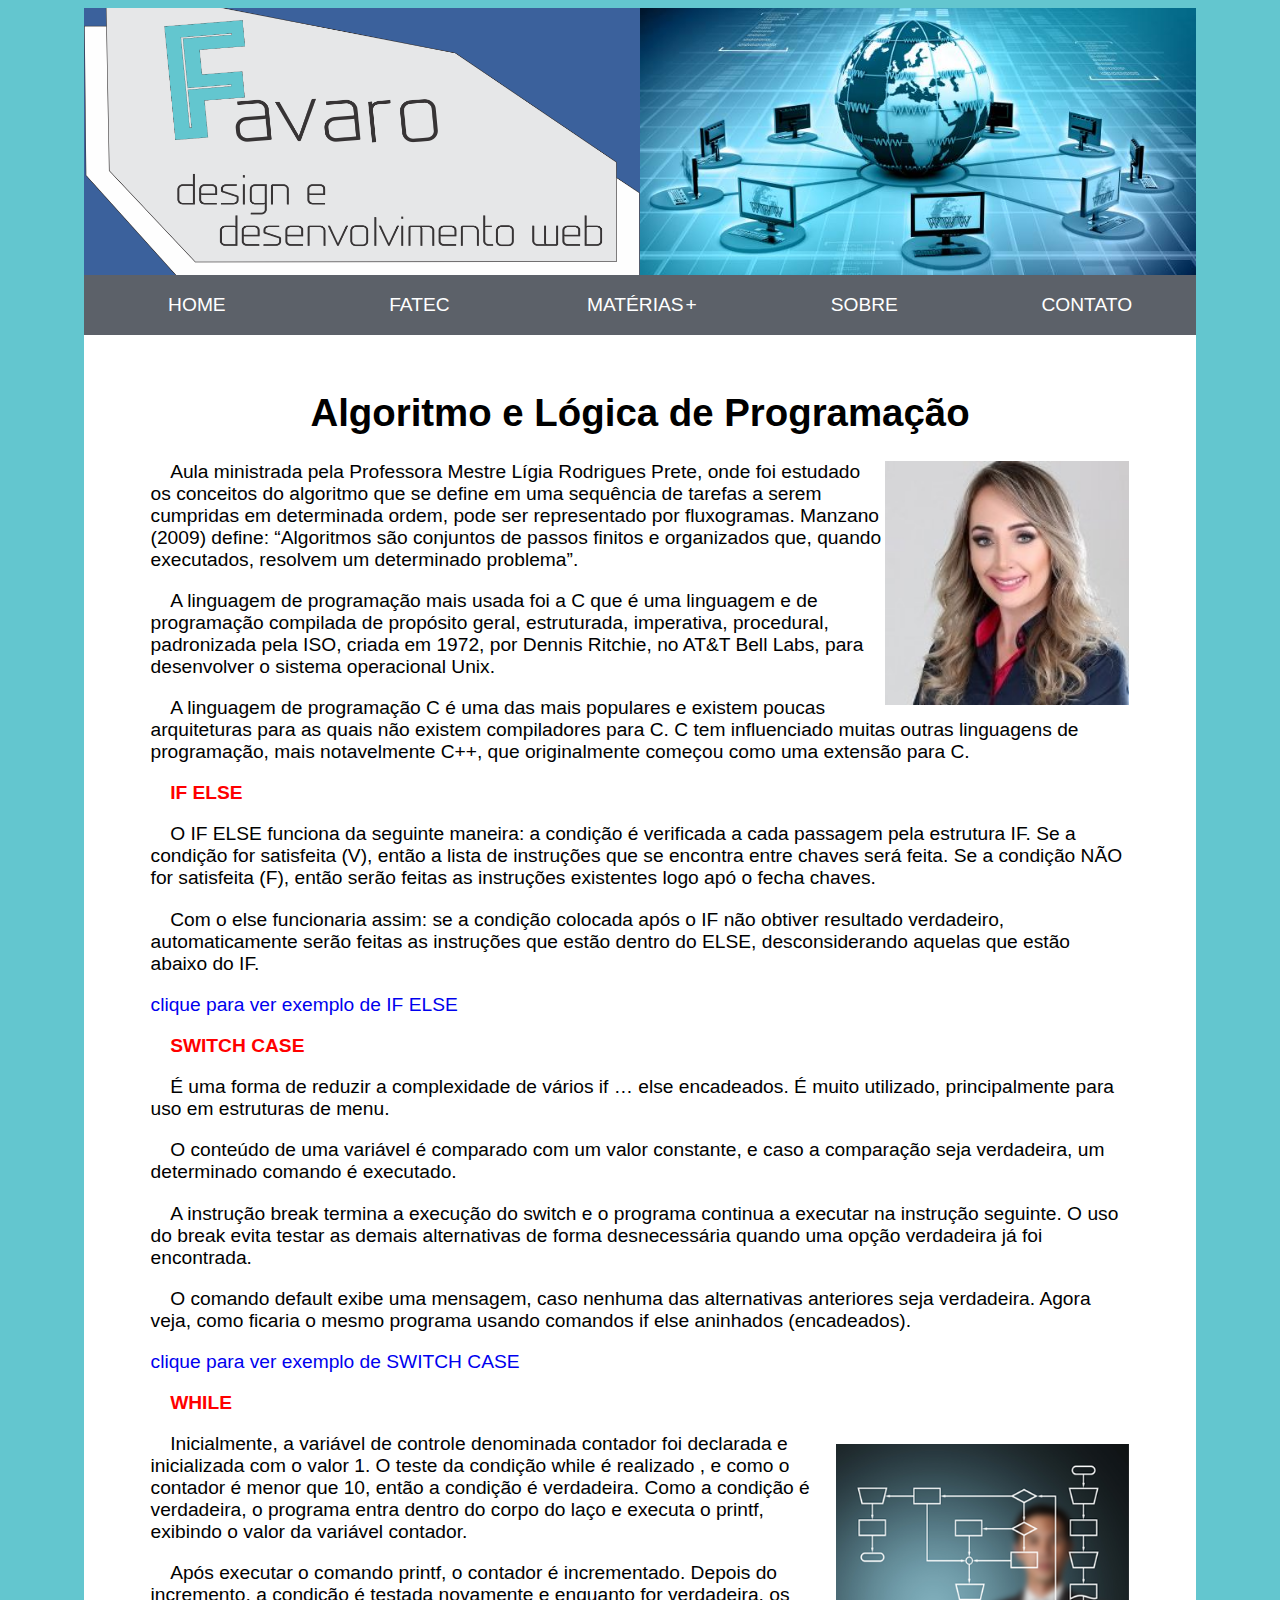
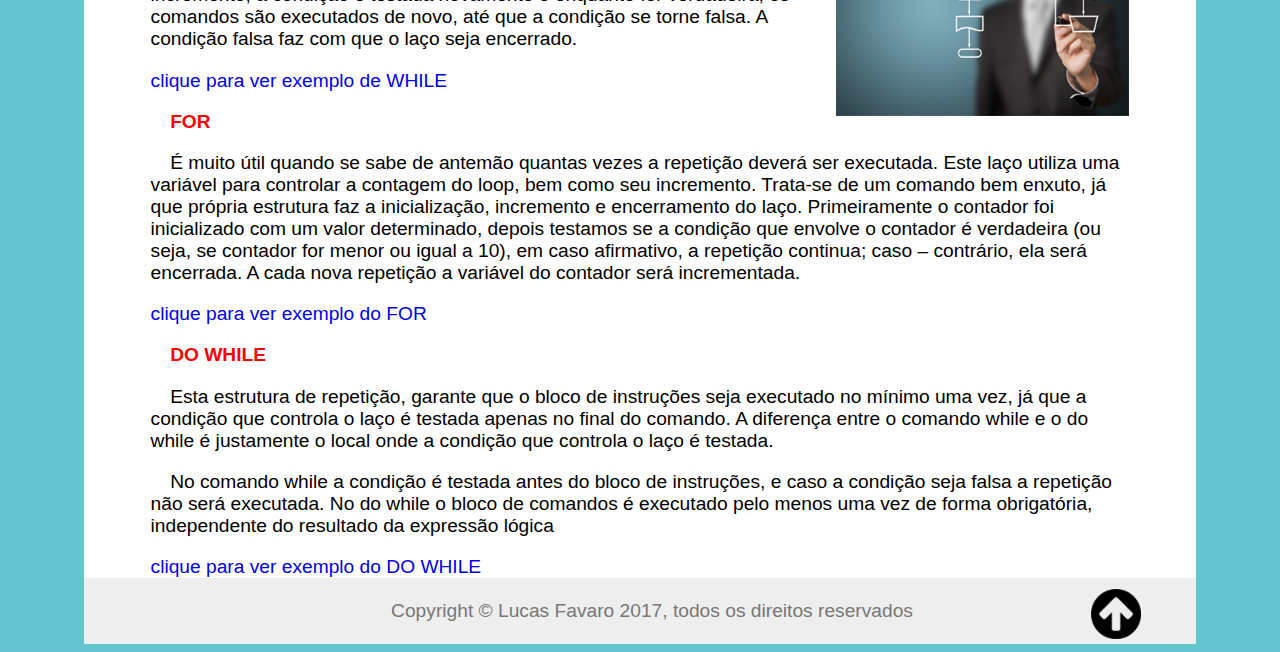
==== commit 44b9d1e0: "changes" ====
--- a/algoritmo.html
+++ b/algoritmo.html
@@ -15,24 +15,24 @@
             </header>
              <nav class="menu">
   <ul>
-    <li><a tabindex="1" href="index.html">Home</a></li>
-    <li><a tabindex="2" href="fatec.html">Fatec</a></li>
-    
-    <li class="sub-menu"><a tabindex="3" href="#">matérias</a>
+    <li><a href="index.html">Home</a></li>
+	<li><a href="fatec.html">Fatec</a></li>
+	
+    <li class="sub-menu"><a href="#">matérias</a>
       
       <ul>
-          <li><a tabindex="4" href="algoritmo.html">Algoritmo</a></li>
-          <li><a tabindex="5" href="bases.html">Bases</a></li>
-          <li><a tabindex="6" href="criaçao_de_conteudo.html">Criação de Conteudo</a></li>
-          <li><a tabindex="7" href="design.html">Design</a></li>
-          <li><a tabindex="8" href="matematica.html">Matematica</a></li>
-          <li><a tabindex="9" href="padroes.html">Padrões</a></li>
-          <li><a tabindex="10" href="portugues.html">Português</a></li>
+          <li><a href="algoritmo.html">Algoritmo</a></li>
+          <li><a href="bases.html">Bases</a></li>
+          <li><a href="criaçao_de_conteudo.html">Criação de Conteudo</a></li>
+          <li><a href="design.html">Design</a></li>
+          <li><a href="matematica.html">Matematica</a></li>
+          <li><a href="padroes.html">Padrões</a></li>
+          <li><a href="portugues.html">Português</a></li>
       </ul>
     
     </li>    
-   <li><a tabindex="11" href="sobre.html">Sobre</a></li>
-    <li><a tabindex="12" href="contato.html">Contato</a></li>
+   <li><a href="sobre.html">Sobre</a></li>
+	<li><a href="contato.html">Contato</a></li>
   </ul>
 </nav><!--/menu-->
             <article>
@@ -62,7 +62,7 @@
                     serão feitas as instruções que estão dentro do ELSE,
                     desconsiderando aquelas que estão abaixo do IF.</p>
 
-                <a tabindex="13" class="ifelse" target="blank" href="imagens/ifelse.PNG" >clique para ver exemplo de  IF ELSE </a>
+                <a tabindex="18" class="ifelse" target="blank" href="imagens/ifelse.PNG" >clique para ver exemplo de  IF ELSE </a>
 
                 <p><strong>SWITCH CASE</strong></p>
 
@@ -79,7 +79,7 @@
                     Agora veja, como ficaria o mesmo programa usando comandos if else aninhados (encadeados).</p>
 
 
-                <a tabindex="14" class="ifelse" target="_blank" href="imagens/switchcase.PNG">clique para ver exemplo de SWITCH CASE</a>
+                <a tabindex="19" class="ifelse" target="_blank" href="imagens/switchcase.PNG">clique para ver exemplo de SWITCH CASE</a>
                 <p><strong>WHILE</strong></p>
 
                     <div id="alg">
@@ -95,7 +95,7 @@
                     novo, até que a condição se torne falsa.
                     A condição falsa faz com que o laço seja encerrado.</p>
 
-                <a tabindex="15" class="ifelse" target="_blank" href="imagens/while.PNG">clique para ver exemplo de WHILE</a>
+                <a tabindex="20" class="ifelse" target="_blank" href="imagens/while.PNG">clique para ver exemplo de WHILE</a>
                 <p><strong>FOR</strong></p>
                 <p>  É muito útil quando se sabe de antemão quantas vezes a repetição deverá ser executada. Este laço utiliza
                     uma variável para controlar a contagem do loop, bem como seu incremento. Trata-se de um comando bem enxuto,
@@ -103,7 +103,7 @@
                     Primeiramente o contador foi inicializado com um valor determinado, depois testamos se a condição que envolve
                     o contador é verdadeira (ou seja, se contador for menor ou igual a 10), em caso afirmativo, a repetição continua; caso – contrário,
                     ela será encerrada. A cada nova repetição a variável do contador será incrementada.</p>
-                <a tabindex="16" class="ifelse" target="_blank" href="imagens/for.PNG">clique para ver exemplo do FOR</a>
+                <a tabindex="21" class="ifelse" target="_blank" href="imagens/for.PNG">clique para ver exemplo do FOR</a>
                 <p><strong>DO WHILE</strong></p>
                 <p>Esta estrutura de repetição, garante que o bloco de instruções seja executado no mínimo uma vez, já que a condição que 
                     controla o laço é testada apenas no final do comando. A diferença entre o comando while e o do while é justamente o 
@@ -111,14 +111,14 @@
                 <p>No comando while a condição é testada antes do bloco de instruções, e caso a condição seja falsa a repetição não será
                     executada. No do while o bloco de comandos é executado pelo menos uma vez de forma obrigatória, independente do 
                     resultado da expressão lógica</p>
-                <a tabindex="17" class="ifelse" target="_blank" href="imagens/do_while.PNG">clique para ver exemplo do DO WHILE</a>
+                <a tabindex="22" class="ifelse" target="_blank" href="imagens/do_while.PNG">clique para ver exemplo do DO WHILE</a>
 
             </article>
             <aside>
 
             </aside>
             <footer>
-                <a tabindex="18" class="seta" href="#topo"></a>
+                <a tabindex="19" class="seta" href="#topo"></a>
                 <p class="copy">Copyright &copy; Lucas Favaro 2017, todos os direitos reservados</p>
             </footer>
 
--- a/css/blog.css
+++ b/css/blog.css
@@ -14,12 +14,14 @@
     margin:5% 6% 0% 6%;
 }
 header{
-	padding:15%;
-  background-color: #3B619C;
-  background-image: url(../imagens/sistemas-para-internet.jpg), url(../imagens/meu_logo.png);
-  background-repeat: no-repeat, no-repeat ;
+	display:flex;
+  	flex-flow:row wrap; 
+	padding:12%;
+  	background-color: #3B619C;
+  	background-image: url(../imagens/sistemas-para-internet.jpg), url(../imagens/meu_logo.png);
+  	background-repeat: no-repeat, no-repeat ;
 	background-position:right,left;
-  background-size: 50%,50%;
+  	background-size: 50%,50%;
 }
  /*menu*/
 .menu {
@@ -153,15 +155,6 @@
   background-repeat: no-repeat;
   background-position: left ;
 }
-#mate{
-  background-size:70%;
-  padding: 15%;
-  background-image: url("../imagens/matematica.jpg");
-  
-  background-repeat: no-repeat;
-
-
-}
 #mat{
   background-size:45%,50%;
   padding: 15%;
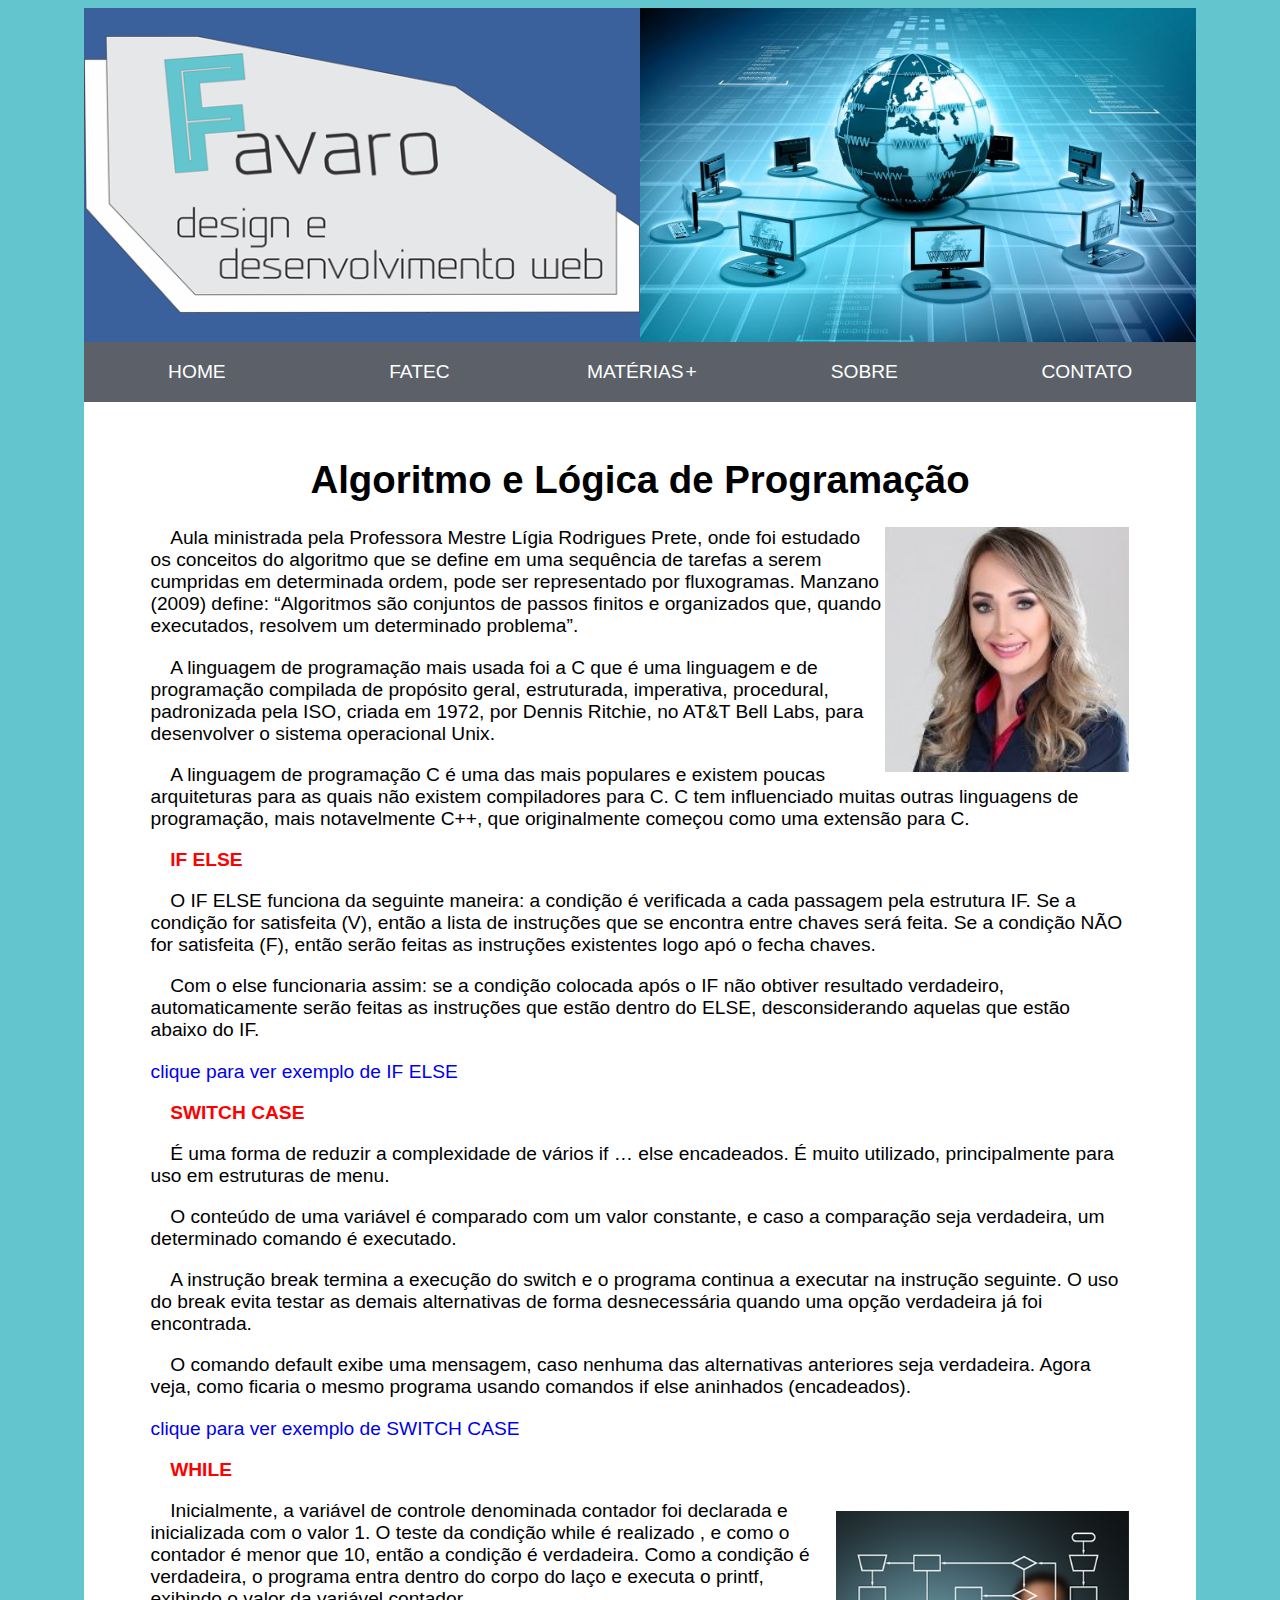
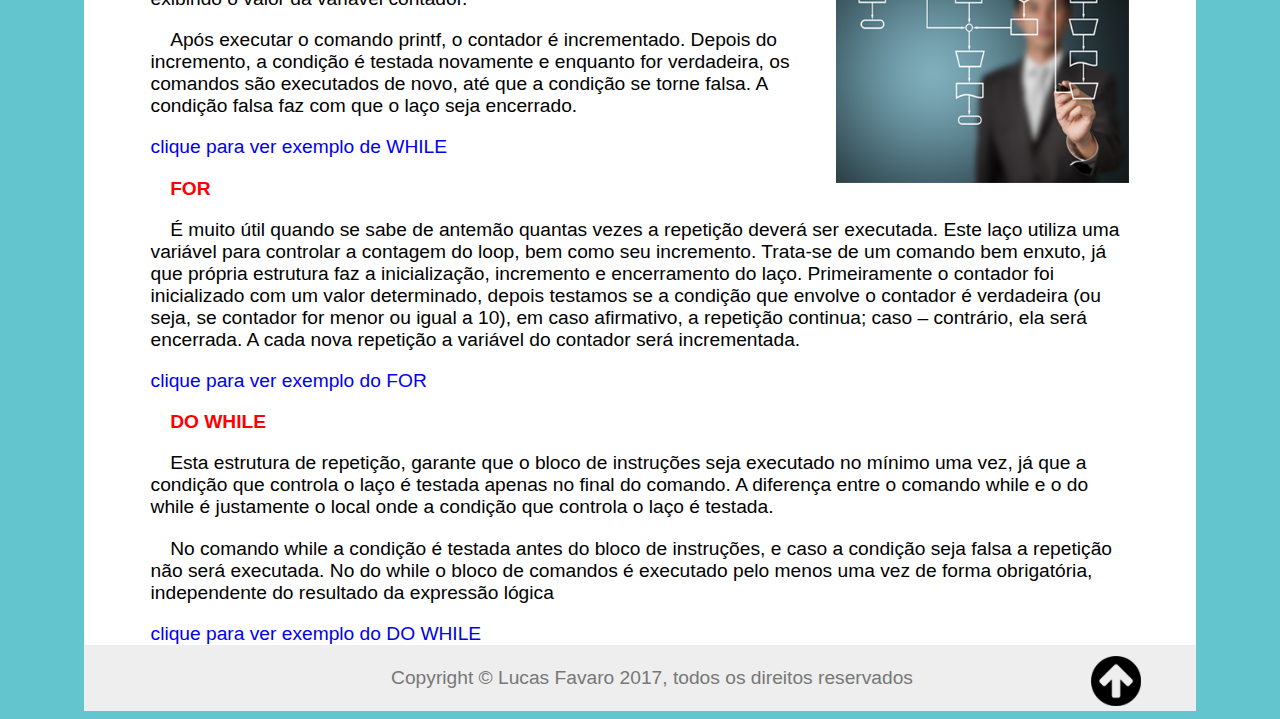
==== commit 35ee962c: "Revert "Merge pull request #1 from lucasfavaro76/blog_branch2"" ====
--- a/algoritmo.html
+++ b/algoritmo.html
@@ -15,24 +15,24 @@
             </header>
              <nav class="menu">
   <ul>
-    <li><a href="index.html">Home</a></li>
-	<li><a href="fatec.html">Fatec</a></li>
-	
-    <li class="sub-menu"><a href="#">matérias</a>
+    <li><a tabindex="1" href="index.html">Home</a></li>
+    <li><a tabindex="2" href="fatec.html">Fatec</a></li>
+    
+    <li class="sub-menu"><a tabindex="3" href="#">matérias</a>
       
       <ul>
-          <li><a href="algoritmo.html">Algoritmo</a></li>
-          <li><a href="bases.html">Bases</a></li>
-          <li><a href="criaçao_de_conteudo.html">Criação de Conteudo</a></li>
-          <li><a href="design.html">Design</a></li>
-          <li><a href="matematica.html">Matematica</a></li>
-          <li><a href="padroes.html">Padrões</a></li>
-          <li><a href="portugues.html">Português</a></li>
+          <li><a tabindex="4" href="algoritmo.html">Algoritmo</a></li>
+          <li><a tabindex="5" href="bases.html">Bases</a></li>
+          <li><a tabindex="6" href="criaçao_de_conteudo.html">Criação de Conteudo</a></li>
+          <li><a tabindex="7" href="design.html">Design</a></li>
+          <li><a tabindex="8" href="matematica.html">Matematica</a></li>
+          <li><a tabindex="9" href="padroes.html">Padrões</a></li>
+          <li><a tabindex="10" href="portugues.html">Português</a></li>
       </ul>
     
     </li>    
-   <li><a href="sobre.html">Sobre</a></li>
-	<li><a href="contato.html">Contato</a></li>
+   <li><a tabindex="11" href="sobre.html">Sobre</a></li>
+    <li><a tabindex="12" href="contato.html">Contato</a></li>
   </ul>
 </nav><!--/menu-->
             <article>
@@ -62,7 +62,7 @@
                     serão feitas as instruções que estão dentro do ELSE,
                     desconsiderando aquelas que estão abaixo do IF.</p>
 
-                <a tabindex="18" class="ifelse" target="blank" href="imagens/ifelse.PNG" >clique para ver exemplo de  IF ELSE </a>
+                <a tabindex="13" class="ifelse" target="blank" href="imagens/ifelse.PNG" >clique para ver exemplo de  IF ELSE </a>
 
                 <p><strong>SWITCH CASE</strong></p>
 
@@ -79,7 +79,7 @@
                     Agora veja, como ficaria o mesmo programa usando comandos if else aninhados (encadeados).</p>
 
 
-                <a tabindex="19" class="ifelse" target="_blank" href="imagens/switchcase.PNG">clique para ver exemplo de SWITCH CASE</a>
+                <a tabindex="14" class="ifelse" target="_blank" href="imagens/switchcase.PNG">clique para ver exemplo de SWITCH CASE</a>
                 <p><strong>WHILE</strong></p>
 
                     <div id="alg">
@@ -95,7 +95,7 @@
                     novo, até que a condição se torne falsa.
                     A condição falsa faz com que o laço seja encerrado.</p>
 
-                <a tabindex="20" class="ifelse" target="_blank" href="imagens/while.PNG">clique para ver exemplo de WHILE</a>
+                <a tabindex="15" class="ifelse" target="_blank" href="imagens/while.PNG">clique para ver exemplo de WHILE</a>
                 <p><strong>FOR</strong></p>
                 <p>  É muito útil quando se sabe de antemão quantas vezes a repetição deverá ser executada. Este laço utiliza
                     uma variável para controlar a contagem do loop, bem como seu incremento. Trata-se de um comando bem enxuto,
@@ -103,7 +103,7 @@
                     Primeiramente o contador foi inicializado com um valor determinado, depois testamos se a condição que envolve
                     o contador é verdadeira (ou seja, se contador for menor ou igual a 10), em caso afirmativo, a repetição continua; caso – contrário,
                     ela será encerrada. A cada nova repetição a variável do contador será incrementada.</p>
-                <a tabindex="21" class="ifelse" target="_blank" href="imagens/for.PNG">clique para ver exemplo do FOR</a>
+                <a tabindex="16" class="ifelse" target="_blank" href="imagens/for.PNG">clique para ver exemplo do FOR</a>
                 <p><strong>DO WHILE</strong></p>
                 <p>Esta estrutura de repetição, garante que o bloco de instruções seja executado no mínimo uma vez, já que a condição que 
                     controla o laço é testada apenas no final do comando. A diferença entre o comando while e o do while é justamente o 
@@ -111,14 +111,14 @@
                 <p>No comando while a condição é testada antes do bloco de instruções, e caso a condição seja falsa a repetição não será
                     executada. No do while o bloco de comandos é executado pelo menos uma vez de forma obrigatória, independente do 
                     resultado da expressão lógica</p>
-                <a tabindex="22" class="ifelse" target="_blank" href="imagens/do_while.PNG">clique para ver exemplo do DO WHILE</a>
+                <a tabindex="17" class="ifelse" target="_blank" href="imagens/do_while.PNG">clique para ver exemplo do DO WHILE</a>
 
             </article>
             <aside>
 
             </aside>
             <footer>
-                <a tabindex="19" class="seta" href="#topo"></a>
+                <a tabindex="18" class="seta" href="#topo"></a>
                 <p class="copy">Copyright &copy; Lucas Favaro 2017, todos os direitos reservados</p>
             </footer>
 
--- a/css/blog.css
+++ b/css/blog.css
@@ -14,14 +14,12 @@
     margin:5% 6% 0% 6%;
 }
 header{
-	display:flex;
-  	flex-flow:row wrap; 
-	padding:12%;
-  	background-color: #3B619C;
-  	background-image: url(../imagens/sistemas-para-internet.jpg), url(../imagens/meu_logo.png);
-  	background-repeat: no-repeat, no-repeat ;
+	padding:15%;
+  background-color: #3B619C;
+  background-image: url(../imagens/sistemas-para-internet.jpg), url(../imagens/meu_logo.png);
+  background-repeat: no-repeat, no-repeat ;
 	background-position:right,left;
-  	background-size: 50%,50%;
+  background-size: 50%,50%;
 }
  /*menu*/
 .menu {
@@ -155,6 +153,15 @@
   background-repeat: no-repeat;
   background-position: left ;
 }
+#mate{
+  background-size:70%;
+  padding: 15%;
+  background-image: url("../imagens/matematica.jpg");
+  
+  background-repeat: no-repeat;
+
+
+}
 #mat{
   background-size:45%,50%;
   padding: 15%;
